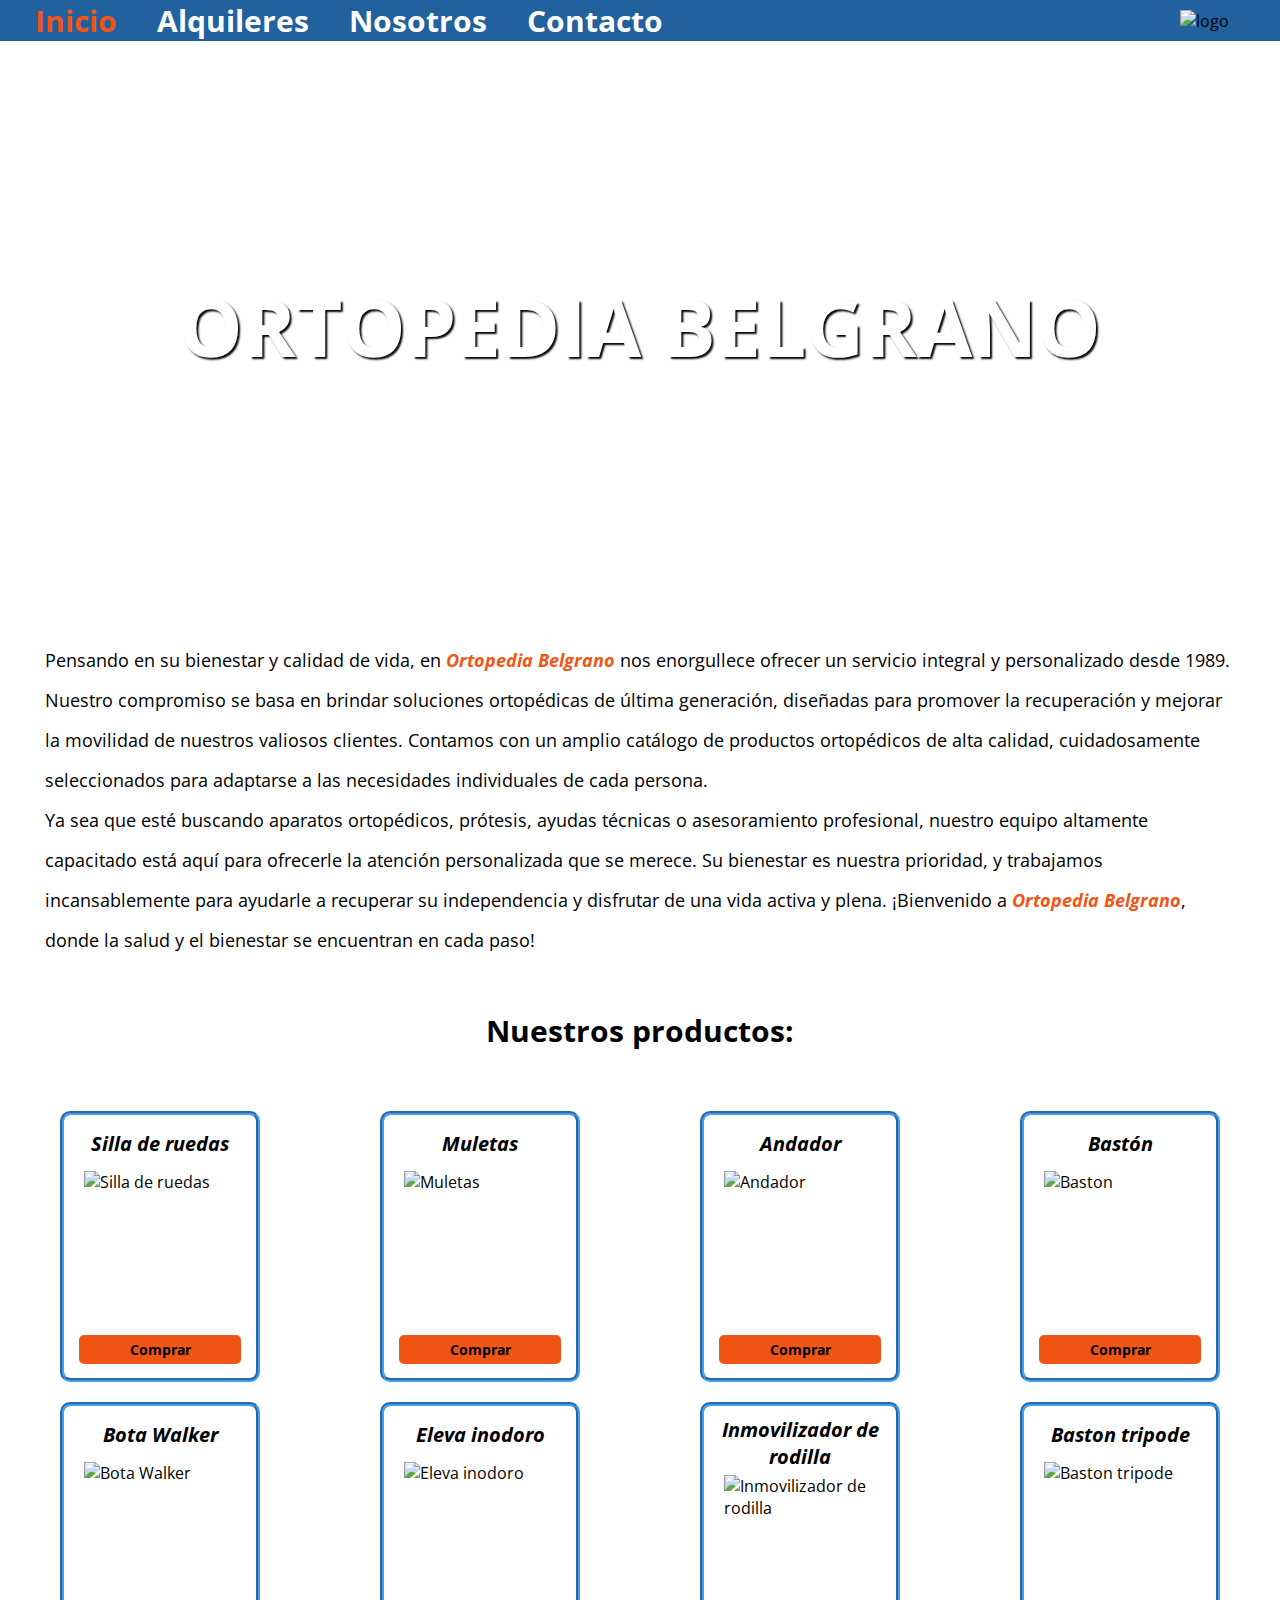
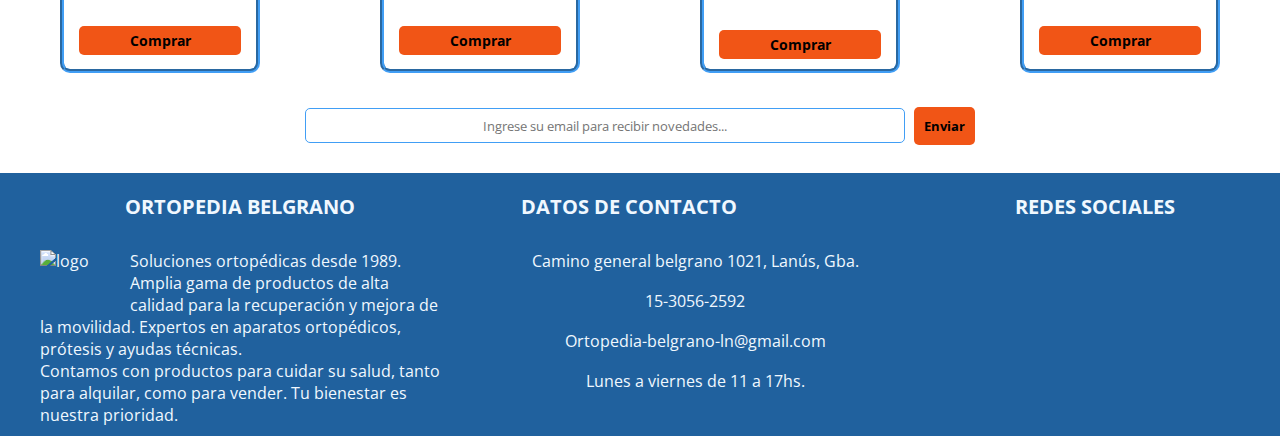
==== index.html @ fe6aadd8 "commit aplicado flex grid media y bootstrap" ====
<!DOCTYPE html>
<html lang="es">
<head>
    <meta charset="UTF-8">
    <meta http-equiv="X-UA-Compatible" content="IE=edge">
    <meta name="viewport" content="width=device-width, initial-scale=1.0">
    <title>Ortopedia Belgrano </title>
    <link rel="shortcut icon" href="./multimedia/img/logo1.png" type="image/x-icon">
    <link rel="stylesheet" href="https://cdnjs.cloudflare.com/ajax/libs/font-awesome/6.4.0/css/all.min.css" integrity="sha512-iecdLmaskl7CVkqkXNQ/ZH/XLlvWZOJyj7Yy7tcenmpD1ypASozpmT/E0iPtmFIB46ZmdtAc9eNBvH0H/ZpiBw==" crossorigin="anonymous" referrerpolicy="no-referrer" />
    <link href="https://cdn.jsdelivr.net/npm/bootstrap@5.3.0/dist/css/bootstrap.min.css" rel="stylesheet" integrity="sha384-9ndCyUaIbzAi2FUVXJi0CjmCapSmO7SnpJef0486qhLnuZ2cdeRhO02iuK6FUUVM" crossorigin="anonymous">
    <link rel="stylesheet" href="./css/styles.css">
</head>   
<body>
    <header>
        <nav class="barraNav">
        <i class="barraNav__menu fa-solid fa-bars"></i>
            <ul >
                <li> <a class= "barraNav__inicio" href="./index.html">Inicio</a></li>
                <li> <a href="./pages/alquileres.html">Alquileres</a></li>
                <li> <a href="./pages/nosotros.html">Nosotros</a></li>
                <li> <a href="./pages/contacto.html">Contacto</a></li>
            </ul> 
            <img class="imagenNav"src="./multimedia/img/logo.png" alt="logo"> 
        </nav>
        <div class="portadaInicio">
            <h1>ORTOPEDIA BELGRANO</h1>
        </div>
    </header>
    <main class="container mainPrincipal">
        <div class="inicioParrafo">
            <p>Pensando en su bienestar y calidad de vida, en <em class="parrafoPalabraPrincipal">Ortopedia Belgrano</em> nos enorgullece ofrecer un servicio integral y personalizado desde 1989. Nuestro compromiso se basa en brindar soluciones ortopédicas de última generación, diseñadas para promover la recuperación y mejorar la movilidad de nuestros valiosos clientes. Contamos con un amplio catálogo de productos ortopédicos de alta calidad, cuidadosamente seleccionados para adaptarse a las necesidades individuales de cada persona. </p>
            <p>Ya sea que esté buscando aparatos ortopédicos, prótesis, ayudas técnicas o asesoramiento profesional, nuestro equipo altamente capacitado está aquí para ofrecerle la atención personalizada que se merece. Su bienestar es nuestra prioridad, y trabajamos incansablemente para ayudarle a recuperar su independencia y disfrutar de una vida activa y plena. ¡Bienvenido a <em class="parrafoPalabraPrincipal">Ortopedia Belgrano</em>, donde la salud y el bienestar se encuentran en cada paso!</p>
        </div>
        <div class="divProductos">
            <h2 class="tituloProductos">Nuestros productos:</h2>
        </div>
        <div class="tarjetas__productos">
            <div class="tarjetaProductos">
                <h3>Silla de ruedas</h3>
                <img src="./multimedia/img/silla-de-ruedas.png" alt="Silla de ruedas">
                <button>Comprar</button>
            </div>
            <div class="tarjetaProductos">
                <h3>Muletas</h3>
                <img src="./multimedia/img/muletas.png" alt="Muletas">
                <button>Comprar</button>
            </div>
            <div class="tarjetaProductos">
                <h3>Andador</h3>
                <img src="./multimedia/img/Andador.png" alt="Andador">
                <button>Comprar</button>
            </div>
            <div class="tarjetaProductos">
                <h3>Bastón</h3>
                <img src="./multimedia/img/Baston.png" alt="Baston">
                <button>Comprar</button>
            </div>
            <div class="tarjetaProductos">
                <h3>Bota Walker</h3>
                <img src="./multimedia/img/Bota-walker.png" alt="Bota Walker">
                <button>Comprar</button>
            </div>
            <div class="tarjetaProductos">
                <h3>Eleva inodoro</h3>
                <img src="./multimedia/img/Eleva-inodoro.png" alt="Eleva inodoro">
                <button>Comprar</button>
            </div>
            <div class="tarjetaProductos">
                <h3>Inmovilizador de rodilla</h3>
                <img src="./multimedia/img/inmovilizador-de-rodilla.png" alt="Inmovilizador de rodilla">
                <button>Comprar</button>
            </div>
            <div class="tarjetaProductos">
                <h3>Baston tripode</h3>
                <img src="./multimedia/img/baston-tripode.png" alt="Baston tripode">
                <button>Comprar</button>
            </div>
        </div>
        <div class="divNovedades">
            <form action="">
                <input class="emailNovedades" type="email" name="email" id="email" placeholder="Ingrese su email para recibir novedades..." required>
                    <button class="botonEmailNovedades" type="submit">Enviar</button>
            </form>
        </div>
    </main>
    <footer class="footer">
        <div class="textoFooter descripcion">
            <h4>ORTOPEDIA BELGRANO</h4>
            <img class="logoFooter"src="./multimedia/img/logo.png" alt="logo"> 
            <p>Soluciones ortopédicas desde 1989. Amplia gama de productos de alta calidad para la recuperación y mejora de la movilidad. Expertos en aparatos ortopédicos, prótesis y ayudas técnicas. </p>
            <p>Contamos con productos para cuidar su salud, tanto para alquilar, como para vender. Tu bienestar es nuestra prioridad.</p>
        </div>
        <div class="textoFooter contactenos">
            <h4>DATOS DE CONTACTO</h4>
                    <span>Camino general belgrano 1021, Lanús, Gba.</span>
                    <span>15-3056-2592</span>
                    <span>Ortopedia-belgrano-ln@gmail.com</span>
                    <span>Lunes a viernes de 11 a 17hs.</span>
        </div>
        <div class="redes textoFooter">
            <h4>REDES SOCIALES</h4>
                <div class="redesLogos">
                <a href="https://www.facebook.com/ortopedia.belgrano/" target="_blank"> <i class="fa-brands fa-facebook"></i></a>
                <a href="https://www.instagram.com/ortopedia.belgrano/" target="_blank"><i class="fa-brands fa-instagram"></i></a>
                <a href="https://www.gmail.com/ortopedia.belgrano/" target="_blank"><i class="fa-regular fa-envelope"></i></a>
                </div>
         </div>
    </footer>
    <script src="https://cdn.jsdelivr.net/npm/bootstrap@5.3.0/dist/js/bootstrap.bundle.min.js" integrity="sha384-geWF76RCwLtnZ8qwWowPQNguL3RmwHVBC9FhGdlKrxdiJJigb/j/68SIy3Te4Bkz" crossorigin="anonymous"></script>
</body>
</html>
---- css/styles.css ----
@import url('https://fonts.googleapis.com/css2?family=Open+Sans&display=swap');
*{
    margin:0;
    padding:0;
    font-family: 'Open Sans', sans-serif;
    box-sizing: border-box;
}
/*inicio navegador*/
.barraNav {
    background-color: #20619e;
    width: 100%;
    position: fixed;
    display: flex;
    flex-wrap: wrap;
    justify-content: space-between;
    align-items: center;
    top:0;
    z-index: 1;
}
.barraNav__menu{
    display: none;
}
.imagenNav {
    width: 100px;
}
.barraNav ul{
    margin: 0px 15px;
    list-style: none;
    display: flex;
    flex-wrap: wrap;
    justify-content: space-around;
}
.barraNav ul li a{
    display: block;
    color: white;
    text-decoration: none;
    font-weight: bold;
    font-size:30px;
    padding: 0px 20px;
    transition: 0.4s;
}
.barraNav ul li a:hover{
    color: #f15416c5;  
    text-shadow: none;

}
.barraNav__inicio, .barraNav__alquileres, .barraNav__nosotros, .barraNav__contacto {
    color: #f15516 !important; 
}
/*fin navegador*/
/*inicio portada index*/
.portadaInicio {
    width: 100%;
    height: 500px;
    background-image: url(../multimedia/img/nadie-sala-silla-ruedas-muletas-ayudar-transporte-espacio-vacio-equipo-apoyo-marcha-dar-ayuda-personas-discapacidad-cronica-movilidad-fisica.jpg);
    background-size: cover;
    margin-top:75px;
    display: flex;
    justify-content: center;
    align-items: center;
}
.portadaInicio h1 {
color: white;
font-size: 80px;
font-weight: bold;
text-align: center;
text-shadow: 2px 2px 2px #000000;
}
/*fin portada index*/

.inicioParrafo{
    margin:30px 20px;
    padding: 35px 25px 20px;
    font-size: 18px;
    line-height: 40px;
}
.parrafoPalabraPrincipal{
    color: #f15516;
    font-weight: bold;
}
/*inicio productos*/
.tituloProductos{
    margin-bottom: 50px;
    font-size: 30px;
    font-weight: bolder;
    text-align: center;
}
.tarjetas__productos {
    /*
    display: flex;
    flex-wrap: wrap;
    justify-content: space-around; */
    display: grid;
    grid-template-columns: repeat(4,1fr);
    grid-template-rows: 1fr 1fr;
    justify-items: center;
}
.tarjetaProductos {
    width:200px;
    border: groove 4px #419ef5;
    border-radius: 10px;
    display:flex;
    flex-direction: column;
    flex-wrap: wrap;
    justify-content: space-around;
    padding: 10px 15px;
    margin: 10px 15px;
    transition: 0.2s;
}
.tarjetaProductos:hover{
    background-color: #413f3f49 ;
}
.tarjetaProductos h3 {
    text-align: center;
    font-weight: bold;
    font-size: 20px;
    font-style: oblique;
}
.tarjetaProductos img{
    width: 100%;
    height: 160px;
    padding: 5px;
}
.tarjetaProductos button{
    background-color: #f15516;
    color: black;
    font-size: 14px;
    font-weight: bolder;
    padding: 5px;
    border: none;
    border-radius: 5px;
    cursor:pointer;
    transition: 0.4s;
}
.tarjetaProductos button:hover{
    color: white;
    background-color: #f13716;
}
/*fin productos*/
.divNovedades {
display: flex;
flex-wrap: wrap;
justify-content: center;
}
.emailNovedades{
    width: 600px;
    text-align: center;
    border: solid 1px #419ef5;
    border-radius: 5px;
    height: 35px;
    margin: 25px 5px 30px 0px;
    padding:5px;
    outline: none;
}
.emailNovedades:hover{
    border: 1px solid #f13716;
}
.botonEmailNovedades{
    background-color: #f15516;
    padding: 10px;
    border: none;
    border-radius: 5px;
    font-weight: bolder;
    color: black;
    transition: 0.4s;
    cursor:pointer
}
.botonEmailNovedades:hover{
    color: white;
    background-color: #f13716;
}
/*inicio footer*/

.footer{
    background-color: #20619e;
    display: grid;
    grid-template-columns: 1.3fr 1fr 1fr;
    gap: 30px;
    align-items: center;
}
.logoFooter {
    width: 100px;
}
.textoFooter {
margin:10px;
color: aliceblue;
}
.descripcion {
    padding: 0px 30px;
}
.descripcion img{ 
    float:left;
    width:90px;
    height:60px;
}
.textoFooter h4{
    font-size: 20px;
    margin-bottom: 30px;
    text-align: center;
    margin-top: 10px;
    font-weight: bold;
}
.contactenos{
    align-self: start;
}
.contactenos span{
    display: grid;
    justify-content: center;
    grid-template-rows: 10px 10px 10px 10px;
}
.contactenos h4{
    justify-self: start;
}
.redes{
    align-self: start;
    display: flex;
    flex-direction: column;
    align-items: center;

}
.redesLogos i{
   
    font-size: 50px;
    color: white;
    padding: 25px;
}
.redesLogos i:hover{
    color: #f15516;
}
/*fin footer*/

.barraNav__alquileres {
    color: #f15516 !important;
}
.portadaAlquileres {
    width: 100%;
    height: 500px;
    background-image: url(../multimedia/img/mujer-tiro-completo-hombre-discapacitado-viajando.jpg);
    background-size: cover;
    margin-top:75px;
    margin-bottom: 50px;
    display: flex;
    justify-content: center;
    align-items: center;
}
.portadaAlquileres h1 {
    font-size: 80px;
    color: white;
    text-align: justify;
    margin-left:15px;
    font-weight: bold;
    text-shadow: 2px 2px 2px #000000;
}
.divAlquileres{
    display: grid;
    grid-template-columns: 1fr;
    justify-items: center;
}
.tarjetaAlquileres{
    width:768px;
    border: 4px groove #419ef5;
    padding:20px;
    margin: 50px 60px;
    border-radius: 10px;
}
.tarjetaAlquileres__titulo{
    text-align: center;
    font-weight: bold;
    font-size: 30px;
}
.tarjetaAlquileres__lista{
    display:flex;
    flex-direction: column;
   text-align: start;
   list-style: inside ;
   padding: 20px;
   font-size: 24px;
}
.divCarrousel{
    justify-self: normal;
    margin-bottom: 40px;
}
.divCarrousel__titulo{
    text-align: center;
    font-size: 30px;
    font-weight: bold;
    margin: 40px 0px;
}
.carrousel img{
    height: 400px;
    width: 100%;
    object-fit: cover;
}
.carrousel h5{
    font-size: 40px;
    text-shadow: 2px 2px 2px #000000;
}
.carrousel p{
    font-size: 25px;
    text-shadow: 2px 2px 2px #000000;
}
.barraNav__nosotros {
    color: #f15516 !important;
}
.portadaNosotros{
    width: 100%;
    height: 500px;
    background-image: url(../multimedia/img/persona-discapacitada-que-viaja-ciudad.jpg);
    background-size: cover;
    margin-top:75px;
    margin-bottom: 50px;
    display: flex;
    justify-content: center;
    align-items: center;

}
.portadaNosotros h1{
    font-size: 80px;
    color: white;
    text-align: justify;
    margin-left:15px;
    font-weight: bold;
    text-shadow: 2px 2px 2px #000000;
}
.tarjetaNosotros {
    width: 800px;
    margin-left: 30px;
    font-size: 20px;
}
.tarjetaNosotrosParrafo {
    padding: 0px 10px;
    margin-bottom: 20px;
    line-height: 35px;
}
.tarjetaNosotrosPunteo {
    padding: 0px 10px;
    list-style: inside;
    line-height: 35px;
    margin-bottom: 30px;
}
.fotoCollage {
    width: 100%;
    margin:20px 0px;
}
.barraNav__contacto {
    color: #f15516 !important;
}
.portadaContacto{
    width: 100%;
    height: 500px;
    background-image: url(../multimedia/img/mujer-joven-practicando-ejercicio-sesion-fisioterapia.jpg);
    background-size: cover;
    margin-top:75px;
    display: flex;
    justify-content: center;
    align-items: center;
}
.portadaContacto h1 {
    font-size: 80px;
    color: white;
    text-align: justify;
    margin-left:15px;
    font-weight: bold;
    text-shadow: 2px 2px 2px #000000;
}
.divTarjetasContacto{
    display: grid;
    grid-template-columns: 1fr 1fr;
    column-gap: 15px;
    margin: 20px 0px;
    justify-content: center;
}
.datosContacto{
    width: 550px;
    margin: 15px;
    background-color: #b7beba3a;
    border: groove 4px #f13716;
    border-radius: 10px;
}
.datosContacto:hover{
    background-color: #413f3f49;
}
.datosContacto__titulo{
    font-weight: bold;
    font-size: 30px;
    padding:10px 0px;
    text-align: center;
}
.datosContacto ul li{
    padding: 20px 15px 20px 0px;
    list-style: inside;
    font-size: 18px;
}
.datosContacto span{
font-weight: bold;
}
.datosContacto iframe {
    margin:20px;
    border-radius: 10px;
    width: 500px;
    height: 300px;

}
/*inicio formulario*/
.tarjetaConsulta {
    display: inline-block;
    background-color: #b7beba3a;
    border: groove 4px #419ef5;
    margin:15px 50px;
    padding: 10px;
    width: 500px;
    border-radius: 10px;
}   
.tarjetaConsulta:hover{
    background-color: #413f3f49 ;
}
.tarjetaConsulta h2 {
    color: black;
    font-weight: bolder;
    font-size: 30px;
    text-align: center;
    margin-bottom: 25px;
}
.formulario{
    display: grid;
    grid-template-columns: 1fr 1fr ;
    grid-template-rows: 1fr 1fr;
    row-gap: 15px;
    font-weight: bold;
    font-size:18px;
    padding: 10px;
}
.inputContacto {
    border: none;
    background:none;
    border-bottom: 1px solid #f15516;
    padding:5px;
    cursor: pointer;
    width:90%;
    padding-top: 15px;
    
}
.inputContacto:focus,.inputContacto:hover{
    outline:none;
    border-bottom:2px solid #fa0909;
}
.solo{
    grid-column: 1/3;
}
.inputMensaje{
    width: 95%;
}
.formulario__boton button{
    background-color: #f15516;
    color: black;
    font-weight: bolder;
    height: 40px;
    padding: 3px 0px;
    margin: 10px 0px;
    border: none;
    border-radius: 5px;
    cursor: pointer;
    width: 97%;
    transition: 0.4s;
}  
.formulario__boton button:focus, .formulario__boton button:hover{
    color: white;
    background-color: #f13716;
}

/*fin formulario*/
@media(max-width:1200px) {
    .barraNav{
        position: static;
    }
    .portadaInicio, .portadaAlquileres, .portadaNosotros, .portadaContacto{
        margin-top:0px;
    }
    .tarjetas__productos{
        grid-template-columns: 1fr 1fr;
    }
    .footer{
        grid-template-columns: 1fr 1fr;
    }
    .redes{
        grid-column: 1/3;
        }
    .datosContacto{
        width:350px;  
    }
    .datosContacto iframe{
        width:90%;
        height: 300px;
    }
    .tarjetaConsulta{
        width: 350px;
    }
}
@media(max-width:992px) {
    .barraNav__menu{
        display: block;
        font-size: 50px;
        color: white;
        margin: 15px 20px;
    }
    .barraNav__menu:hover + ul{
        left:0px;

    }
    .barraNav ul{
        position: fixed;
        background-color: white;
        border-radius: 10px;
        width: 75vw;
        height: 100vh;
        top:0;
        margin: 0px;
        left: -1000px;
        flex-direction: column;
        align-items: center;
        justify-content: space-evenly;
        transition: 0.5s;
    }
    .barraNav ul:hover{
        left:0px;
    }
    .barraNav ul li a{
        color: black;

    }
    .divTarjetasContacto{
        grid-template-columns: 1fr;
    }
    .datosContacto{
        width:80%;
        margin-left: 50px;
    }
    .datosContacto iframe {
        width: 90%;
    }
    .tarjetaConsulta {
        width: 80%;
    }
    .formulario{
        grid-template-columns: 1fr;
        text-align: center;
        row-gap: 20px;

    }
    .solo{
        grid-column: 1/1;
    }
    .inputContacto{
        width:90%;
    }
} 
@media(max-width:768px){
    .emailNovedades{
        width:320px;
    }
    .textoFooter{
        grid-column: 1/3;
    }

    }
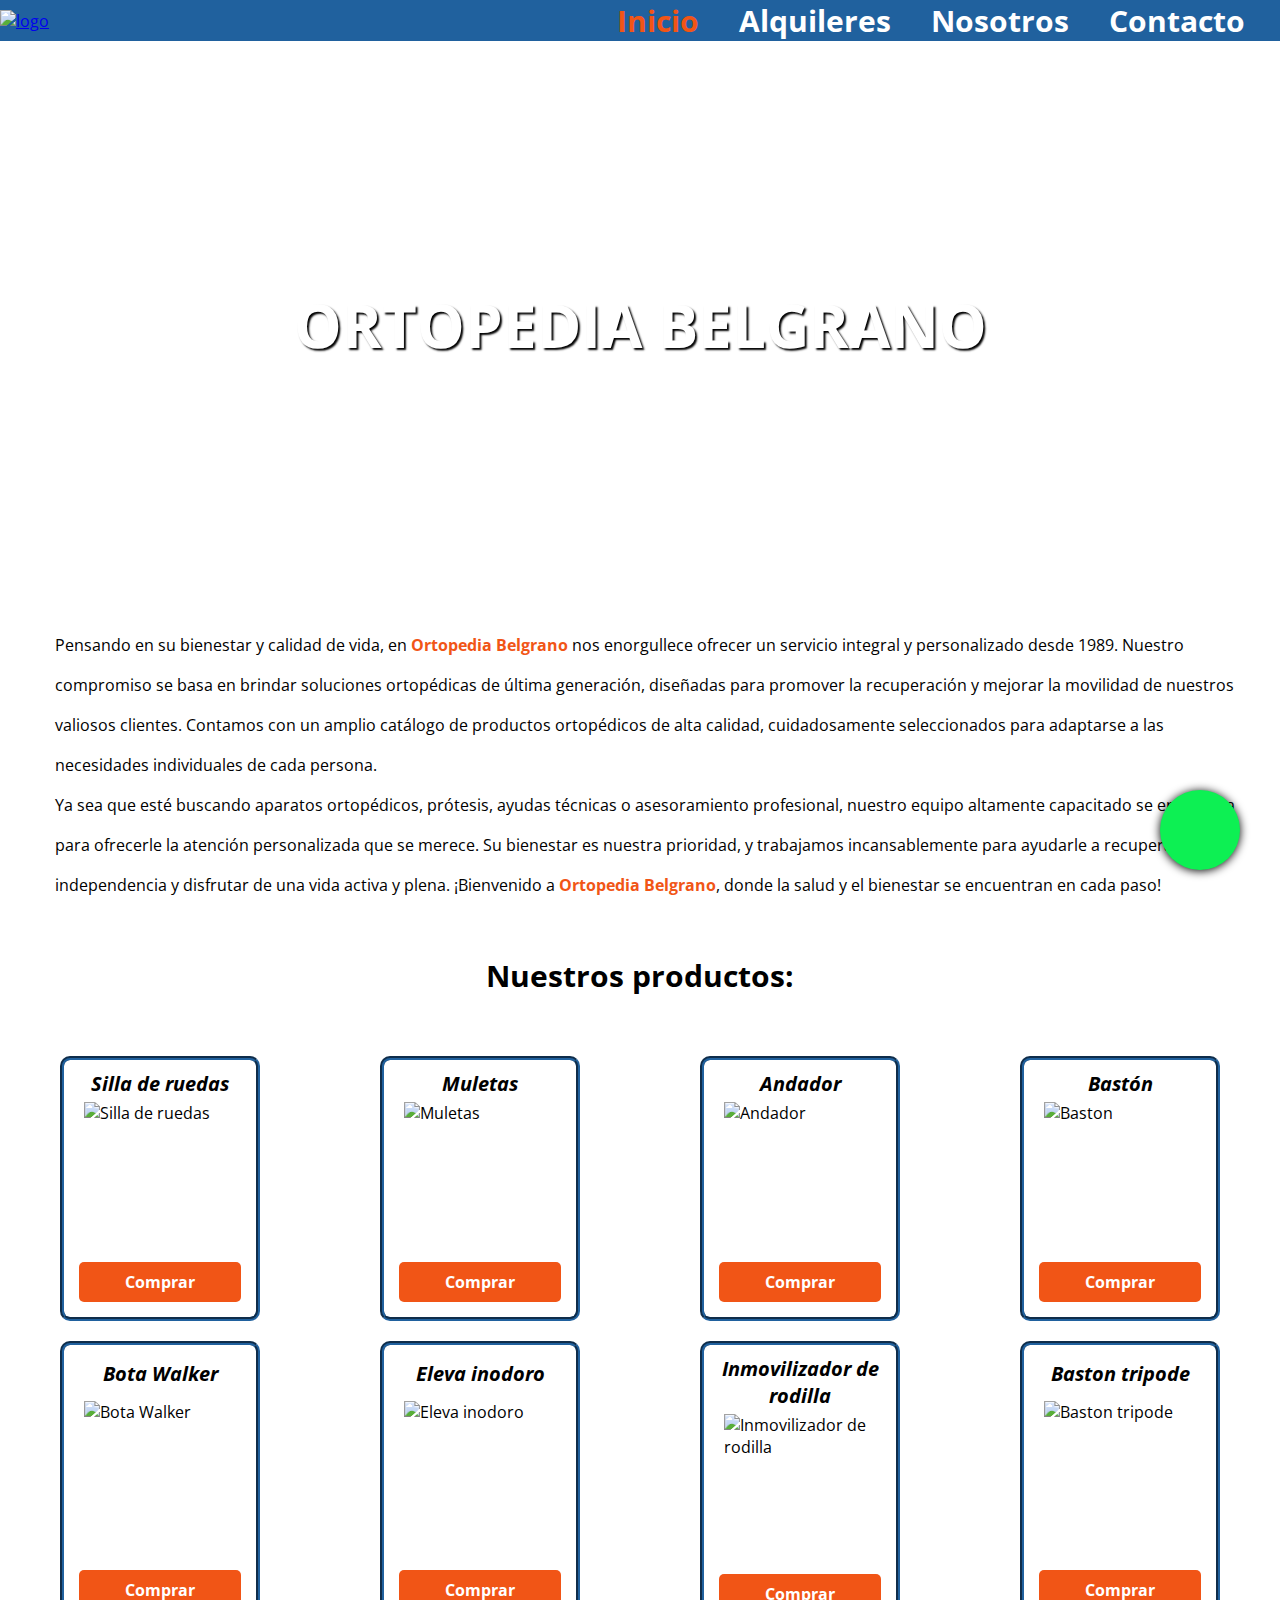
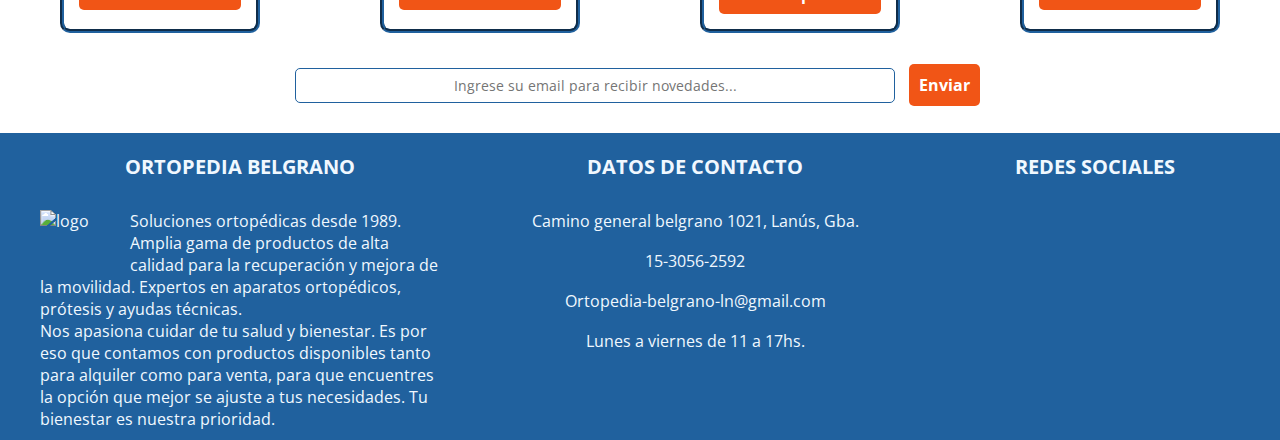
==== commit 77241117: "aplicando sass al proyecto" ====
--- a/index.html
+++ b/index.html
@@ -13,23 +13,24 @@
 <body>
     <header>
         <nav class="barraNav">
-        <i class="barraNav__menu fa-solid fa-bars"></i>
-            <ul >
+            <a href="./index.html"><img class="imagenNav"src="./multimedia/img/logo.png" alt="logo"></a> 
+            <i class="barraNav__menu fa-solid fa-bars"></i>
+            <ul>
                 <li> <a class= "barraNav__inicio" href="./index.html">Inicio</a></li>
                 <li> <a href="./pages/alquileres.html">Alquileres</a></li>
                 <li> <a href="./pages/nosotros.html">Nosotros</a></li>
                 <li> <a href="./pages/contacto.html">Contacto</a></li>
-            </ul> 
-            <img class="imagenNav"src="./multimedia/img/logo.png" alt="logo"> 
+            </ul>    
         </nav>
+        <a href="https://wa.me/+5491130562592" target="black" class="botonFlotante"><i class="fa-brands fa-whatsapp"></i></a>
         <div class="portadaInicio">
             <h1>ORTOPEDIA BELGRANO</h1>
         </div>
     </header>
     <main class="container mainPrincipal">
         <div class="inicioParrafo">
-            <p>Pensando en su bienestar y calidad de vida, en <em class="parrafoPalabraPrincipal">Ortopedia Belgrano</em> nos enorgullece ofrecer un servicio integral y personalizado desde 1989. Nuestro compromiso se basa en brindar soluciones ortopédicas de última generación, diseñadas para promover la recuperación y mejorar la movilidad de nuestros valiosos clientes. Contamos con un amplio catálogo de productos ortopédicos de alta calidad, cuidadosamente seleccionados para adaptarse a las necesidades individuales de cada persona. </p>
-            <p>Ya sea que esté buscando aparatos ortopédicos, prótesis, ayudas técnicas o asesoramiento profesional, nuestro equipo altamente capacitado está aquí para ofrecerle la atención personalizada que se merece. Su bienestar es nuestra prioridad, y trabajamos incansablemente para ayudarle a recuperar su independencia y disfrutar de una vida activa y plena. ¡Bienvenido a <em class="parrafoPalabraPrincipal">Ortopedia Belgrano</em>, donde la salud y el bienestar se encuentran en cada paso!</p>
+            <p>Pensando en su bienestar y calidad de vida, en <span class="parrafoPalabraPrincipal">Ortopedia Belgrano</span> nos enorgullece ofrecer un servicio integral y personalizado desde 1989. Nuestro compromiso se basa en brindar soluciones ortopédicas de última generación, diseñadas para promover la recuperación y mejorar la movilidad de nuestros valiosos clientes. Contamos con un amplio catálogo de productos ortopédicos de alta calidad, cuidadosamente seleccionados para adaptarse a las necesidades individuales de cada persona. </p>
+            <p>Ya sea que esté buscando aparatos ortopédicos, prótesis, ayudas técnicas o asesoramiento profesional, nuestro equipo altamente capacitado se encuentra para ofrecerle la atención personalizada que se merece. Su bienestar es nuestra prioridad, y trabajamos incansablemente para ayudarle a recuperar su independencia y disfrutar de una vida activa y plena. ¡Bienvenido a <span class="parrafoPalabraPrincipal">Ortopedia Belgrano</span>, donde la salud y el bienestar se encuentran en cada paso!</p>
         </div>
         <div class="divProductos">
             <h2 class="tituloProductos">Nuestros productos:</h2>
@@ -88,7 +89,7 @@
             <h4>ORTOPEDIA BELGRANO</h4>
             <img class="logoFooter"src="./multimedia/img/logo.png" alt="logo"> 
             <p>Soluciones ortopédicas desde 1989. Amplia gama de productos de alta calidad para la recuperación y mejora de la movilidad. Expertos en aparatos ortopédicos, prótesis y ayudas técnicas. </p>
-            <p>Contamos con productos para cuidar su salud, tanto para alquilar, como para vender. Tu bienestar es nuestra prioridad.</p>
+            <p>Nos apasiona cuidar de tu salud y bienestar. Es por eso que contamos con productos disponibles tanto para alquiler como para venta, para que encuentres la opción que mejor se ajuste a tus necesidades. Tu bienestar es nuestra prioridad.</p>
         </div>
         <div class="textoFooter contactenos">
             <h4>DATOS DE CONTACTO</h4>
@@ -100,9 +101,9 @@
         <div class="redes textoFooter">
             <h4>REDES SOCIALES</h4>
                 <div class="redesLogos">
-                <a href="https://www.facebook.com/ortopedia.belgrano/" target="_blank"> <i class="fa-brands fa-facebook"></i></a>
-                <a href="https://www.instagram.com/ortopedia.belgrano/" target="_blank"><i class="fa-brands fa-instagram"></i></a>
-                <a href="https://www.gmail.com/ortopedia.belgrano/" target="_blank"><i class="fa-regular fa-envelope"></i></a>
+                <a href="https://www.facebook.com/ortopedia.belgrano/" target="_blank"> <i class="facebook fa-brands fa-facebook"></i></a>
+                <a href="https://www.instagram.com/ortopedia.belgrano/" target="_blank"><i class="instagram fa-brands fa-instagram"></i></a>
+                <a href="https://www.gmail.com/ortopedia.belgrano/" target="_blank"><i class="gmail fa-regular fa-envelope"></i></a>
                 </div>
          </div>
     </footer>
--- a/css/styles.css
+++ b/css/styles.css
@@ -1,566 +1,742 @@
-@import url('https://fonts.googleapis.com/css2?family=Open+Sans&display=swap');
-*{
-    margin:0;
-    padding:0;
-    font-family: 'Open Sans', sans-serif;
-    box-sizing: border-box;
-}
-/*inicio navegador*/
+@import url("https://fonts.googleapis.com/css2?family=Open+Sans&display=swap");
+* {
+  margin: 0;
+  padding: 0;
+  font-family: "Open Sans", sans-serif;
+  box-sizing: border-box;
+}
+
+.portadaContacto, .portadaNosotros, .portadaAlquileres, .portadaInicio {
+  width: 100%;
+  height: 500px;
+  background-size: cover;
+  margin-top: 75px;
+  display: flex;
+  justify-content: center;
+  align-items: center;
+}
+
 .barraNav {
-    background-color: #20619e;
-    width: 100%;
+  background-color: #20619e;
+  width: 100%;
+  position: fixed;
+  display: flex;
+  flex-wrap: wrap;
+  justify-content: space-between;
+  align-items: center;
+  top: 0;
+  z-index: 100;
+}
+@media (max-width: 1200px) {
+  .barraNav {
+    position: static;
+  }
+}
+.barraNav .imagenNav {
+  width: 100px;
+}
+.barraNav .barraNav__menu {
+  display: none;
+}
+@media (max-width: 992px) {
+  .barraNav .barraNav__menu {
+    display: block;
+    font-size: 50px;
+    color: white;
+    order: -1;
+    margin: 15px 20px;
+  }
+  .barraNav .barraNav__menu:hover + ul {
+    left: 0px;
+  }
+}
+.barraNav ul {
+  margin: 0px 15px;
+  list-style: none;
+  display: flex;
+  flex-wrap: wrap;
+  justify-content: space-around;
+}
+@media (max-width: 992px) {
+  .barraNav ul {
     position: fixed;
-    display: flex;
-    flex-wrap: wrap;
-    justify-content: space-between;
-    align-items: center;
-    top:0;
-    z-index: 1;
-}
-.barraNav__menu{
-    display: none;
-}
-.imagenNav {
-    width: 100px;
-}
-.barraNav ul{
-    margin: 0px 15px;
-    list-style: none;
-    display: flex;
-    flex-wrap: wrap;
-    justify-content: space-around;
-}
-.barraNav ul li a{
-    display: block;
-    color: white;
-    text-decoration: none;
-    font-weight: bold;
-    font-size:30px;
-    padding: 0px 20px;
-    transition: 0.4s;
-}
-.barraNav ul li a:hover{
-    color: #f15416c5;  
-    text-shadow: none;
-
-}
-.barraNav__inicio, .barraNav__alquileres, .barraNav__nosotros, .barraNav__contacto {
-    color: #f15516 !important; 
-}
-/*fin navegador*/
-/*inicio portada index*/
-.portadaInicio {
-    width: 100%;
-    height: 500px;
-    background-image: url(../multimedia/img/nadie-sala-silla-ruedas-muletas-ayudar-transporte-espacio-vacio-equipo-apoyo-marcha-dar-ayuda-personas-discapacidad-cronica-movilidad-fisica.jpg);
-    background-size: cover;
-    margin-top:75px;
-    display: flex;
-    justify-content: center;
-    align-items: center;
-}
-.portadaInicio h1 {
-color: white;
-font-size: 80px;
-font-weight: bold;
-text-align: center;
-text-shadow: 2px 2px 2px #000000;
-}
-/*fin portada index*/
-
-.inicioParrafo{
-    margin:30px 20px;
-    padding: 35px 25px 20px;
-    font-size: 18px;
-    line-height: 40px;
-}
-.parrafoPalabraPrincipal{
-    color: #f15516;
-    font-weight: bold;
-}
-/*inicio productos*/
-.tituloProductos{
-    margin-bottom: 50px;
-    font-size: 30px;
-    font-weight: bolder;
-    text-align: center;
-}
-.tarjetas__productos {
-    /*
-    display: flex;
-    flex-wrap: wrap;
-    justify-content: space-around; */
-    display: grid;
-    grid-template-columns: repeat(4,1fr);
-    grid-template-rows: 1fr 1fr;
-    justify-items: center;
-}
-.tarjetaProductos {
-    width:200px;
-    border: groove 4px #419ef5;
+    background-color: black;
     border-radius: 10px;
-    display:flex;
-    flex-direction: column;
-    flex-wrap: wrap;
-    justify-content: space-around;
-    padding: 10px 15px;
-    margin: 10px 15px;
-    transition: 0.2s;
-}
-.tarjetaProductos:hover{
-    background-color: #413f3f49 ;
-}
-.tarjetaProductos h3 {
-    text-align: center;
-    font-weight: bold;
-    font-size: 20px;
-    font-style: oblique;
-}
-.tarjetaProductos img{
-    width: 100%;
-    height: 160px;
-    padding: 5px;
-}
-.tarjetaProductos button{
-    background-color: #f15516;
-    color: black;
-    font-size: 14px;
-    font-weight: bolder;
-    padding: 5px;
-    border: none;
-    border-radius: 5px;
-    cursor:pointer;
-    transition: 0.4s;
-}
-.tarjetaProductos button:hover{
-    color: white;
-    background-color: #f13716;
-}
-/*fin productos*/
-.divNovedades {
-display: flex;
-flex-wrap: wrap;
-justify-content: center;
-}
-.emailNovedades{
-    width: 600px;
-    text-align: center;
-    border: solid 1px #419ef5;
-    border-radius: 5px;
-    height: 35px;
-    margin: 25px 5px 30px 0px;
-    padding:5px;
-    outline: none;
-}
-.emailNovedades:hover{
-    border: 1px solid #f13716;
-}
-.botonEmailNovedades{
-    background-color: #f15516;
-    padding: 10px;
-    border: none;
-    border-radius: 5px;
-    font-weight: bolder;
-    color: black;
-    transition: 0.4s;
-    cursor:pointer
-}
-.botonEmailNovedades:hover{
-    color: white;
-    background-color: #f13716;
-}
-/*inicio footer*/
-
-.footer{
-    background-color: #20619e;
-    display: grid;
-    grid-template-columns: 1.3fr 1fr 1fr;
-    gap: 30px;
-    align-items: center;
-}
-.logoFooter {
-    width: 100px;
-}
-.textoFooter {
-margin:10px;
-color: aliceblue;
-}
-.descripcion {
-    padding: 0px 30px;
-}
-.descripcion img{ 
-    float:left;
-    width:90px;
-    height:60px;
-}
-.textoFooter h4{
-    font-size: 20px;
-    margin-bottom: 30px;
-    text-align: center;
-    margin-top: 10px;
-    font-weight: bold;
-}
-.contactenos{
-    align-self: start;
-}
-.contactenos span{
-    display: grid;
-    justify-content: center;
-    grid-template-rows: 10px 10px 10px 10px;
-}
-.contactenos h4{
-    justify-self: start;
-}
-.redes{
-    align-self: start;
-    display: flex;
+    width: 75vw;
+    height: 100vh;
+    top: 0;
+    margin: 0px;
+    left: -1000px;
     flex-direction: column;
     align-items: center;
-
-}
-.redesLogos i{
-   
-    font-size: 50px;
+    justify-content: space-evenly;
+    transition: 0.5s;
+  }
+  .barraNav ul:hover {
+    left: 0px;
+  }
+}
+.barraNav ul li a {
+  display: block;
+  color: white;
+  text-decoration: none;
+  font-weight: bold;
+  font-size: 30px;
+  padding: 0px 20px;
+  transition: 0.4s;
+}
+.barraNav ul li a:hover {
+  color: #f15516;
+  text-shadow: none;
+}
+@media (max-width: 992px) {
+  .barraNav ul li a {
     color: white;
-    padding: 25px;
-}
-.redesLogos i:hover{
-    color: #f15516;
-}
-/*fin footer*/
-
-.barraNav__alquileres {
-    color: #f15516 !important;
-}
+  }
+}
+.barraNav ul .barraNav__inicio, .barraNav ul .barraNav__alquileres, .barraNav ul .barraNav__nosotros, .barraNav ul .barraNav__contacto {
+  color: #f15516;
+}
+
+.botonFlotante {
+  position: fixed;
+  width: 80px;
+  height: 80px;
+  line-height: 80px;
+  background-color: #0df053;
+  color: white;
+  bottom: 30px;
+  right: 40px;
+  border-radius: 50px;
+  text-align: center;
+  font-size: 50px;
+  box-shadow: 0px 1px 10px black;
+  z-index: 100;
+}
+.botonFlotante:hover {
+  background-color: white;
+  color: #0df053;
+}
+@media (max-width: 768px) {
+  .botonFlotante {
+    width: 50px;
+    height: 50px;
+    line-height: 50px;
+    font-size: 35px;
+  }
+}
+
+.portadaInicio {
+  background-image: url(../multimedia/img/nadie-sala-silla-ruedas-muletas-ayudar-transporte-espacio-vacio-equipo-apoyo-marcha-dar-ayuda-personas-discapacidad-cronica-movilidad-fisica.jpg);
+}
+@media (max-width: 1200px) {
+  .portadaInicio {
+    margin-top: 0px;
+  }
+}
+@media (max-width: 992px) {
+  .portadaInicio {
+    height: 350px;
+  }
+}
+@media (max-width: 576px) {
+  .portadaInicio {
+    height: 250px;
+  }
+}
+.portadaInicio h1 {
+  color: white;
+  font-size: 60px;
+  font-weight: bold;
+  text-align: center;
+  text-shadow: 2px 2px 2px #000000;
+}
+
 .portadaAlquileres {
-    width: 100%;
-    height: 500px;
-    background-image: url(../multimedia/img/mujer-tiro-completo-hombre-discapacitado-viajando.jpg);
-    background-size: cover;
-    margin-top:75px;
-    margin-bottom: 50px;
-    display: flex;
-    justify-content: center;
-    align-items: center;
+  background-image: url(../multimedia/img/mujer-tiro-completo-hombre-discapacitado-viajando.jpg);
+}
+@media (max-width: 1200px) {
+  .portadaAlquileres {
+    margin-top: 0px;
+  }
+}
+@media (max-width: 992px) {
+  .portadaAlquileres {
+    height: 350px;
+  }
+}
+@media (max-width: 576px) {
+  .portadaAlquileres {
+    height: 250px;
+  }
 }
 .portadaAlquileres h1 {
-    font-size: 80px;
-    color: white;
-    text-align: justify;
-    margin-left:15px;
-    font-weight: bold;
-    text-shadow: 2px 2px 2px #000000;
-}
-.divAlquileres{
-    display: grid;
+  font-size: 60px;
+  color: white;
+  text-align: justify;
+  font-weight: bold;
+  text-shadow: 2px 2px 2px #000000;
+}
+
+.portadaNosotros {
+  background-image: url(../multimedia/img/persona-discapacitada-que-viaja-ciudad.jpg);
+}
+@media (max-width: 1200px) {
+  .portadaNosotros {
+    margin-top: 0px;
+  }
+}
+@media (max-width: 992px) {
+  .portadaNosotros {
+    height: 350px;
+  }
+}
+@media (max-width: 576px) {
+  .portadaNosotros {
+    height: 250px;
+  }
+}
+.portadaNosotros h1 {
+  font-size: 60px;
+  color: white;
+  text-align: justify;
+  font-weight: bold;
+  text-shadow: 2px 2px 2px #000000;
+}
+
+.portadaContacto {
+  background-image: url(../multimedia/img/mujer-joven-practicando-ejercicio-sesion-fisioterapia.jpg);
+}
+@media (max-width: 1200px) {
+  .portadaContacto {
+    margin-top: 0px;
+  }
+}
+@media (max-width: 992px) {
+  .portadaContacto {
+    height: 350px;
+  }
+}
+@media (max-width: 576px) {
+  .portadaContacto {
+    height: 250px;
+  }
+}
+.portadaContacto h1 {
+  font-size: 60px;
+  color: white;
+  text-align: justify;
+  font-weight: bold;
+  text-shadow: 2px 2px 2px #000000;
+}
+
+.inicioParrafo {
+  margin: 30px;
+  padding: 20px 0px 20px 25px;
+  font-size: 16px;
+  line-height: 40px;
+}
+@media (max-width: 768px) {
+  .inicioParrafo {
+    line-height: 35px;
+  }
+}
+.inicioParrafo .parrafoPalabraPrincipal {
+  color: #f15516;
+  font-weight: bold;
+}
+
+.tituloProductos {
+  margin-bottom: 50px;
+  font-size: 30px;
+  font-weight: bolder;
+  text-align: center;
+}
+@media (max-width: 576px) {
+  .tituloProductos {
+    font-size: 20px;
+  }
+}
+
+.tarjetas__productos {
+  display: grid;
+  grid-template-columns: repeat(4, 1fr);
+  justify-items: center;
+}
+@media (max-width: 1200px) {
+  .tarjetas__productos {
+    grid-template-columns: 1fr 1fr;
+  }
+}
+@media (max-width: 576px) {
+  .tarjetas__productos {
+    grid-template-columns: 1fr;
+  }
+}
+
+.tarjetaProductos {
+  width: 200px;
+  border: groove 4px #20619e;
+  border-radius: 10px;
+  display: flex;
+  flex-direction: column;
+  flex-wrap: wrap;
+  justify-content: space-around;
+  padding: 10px 15px;
+  margin: 10px 15px;
+  transition: 0.2s;
+}
+.tarjetaProductos:hover {
+  background-color: rgba(65, 63, 63, 0.1568627451);
+}
+.tarjetaProductos h3 {
+  text-align: center;
+  font-weight: bold;
+  font-size: 20px;
+  font-style: oblique;
+}
+.tarjetaProductos img {
+  width: 100%;
+  height: 160px;
+  padding: 5px;
+}
+.tarjetaProductos button {
+  background-color: #f15516;
+  color: white;
+  font-size: 16px;
+  height: 40px;
+  width: 100%;
+  font-weight: bolder;
+  border: none;
+  border-radius: 5px;
+  cursor: pointer;
+  transition: 0.4s;
+  margin: 5px 0px;
+  padding: none;
+}
+.tarjetaProductos button:hover, .tarjetaProductos button:focus {
+  color: black;
+}
+
+.divNovedades {
+  display: flex;
+  flex-wrap: wrap;
+  justify-content: center;
+}
+
+.emailNovedades {
+  width: 600px;
+  text-align: center;
+  font-size: 14px;
+  border: solid 1px #20619e;
+  border-radius: 5px;
+  height: 35px;
+  margin: 25px 5px 30px 0px;
+  padding: 5px;
+  outline: none;
+}
+.emailNovedades:hover {
+  border: 1px solid #f15516;
+}
+@media (max-width: 768px) {
+  .emailNovedades {
+    width: 300px;
+  }
+}
+@media (max-width: 576px) {
+  .emailNovedades {
+    width: 270px;
+  }
+}
+
+.botonEmailNovedades {
+  background-color: #f15516;
+  color: white;
+  font-size: 16px;
+  height: none;
+  width: none;
+  font-weight: bolder;
+  border: none;
+  border-radius: 5px;
+  cursor: pointer;
+  transition: 0.4s;
+  margin: 0px 5px;
+  padding: 10px;
+}
+.botonEmailNovedades:hover, .botonEmailNovedades:focus {
+  color: black;
+}
+@media (max-width: 768px) {
+  .botonEmailNovedades {
+    height: 38px;
+  }
+}
+@media (max-width: 576px) {
+  .botonEmailNovedades {
+    height: 36px;
+  }
+}
+
+.footer {
+  background-color: #20619e;
+  display: grid;
+  grid-template-columns: 1.3fr 1fr 1fr;
+  gap: 30px;
+  align-items: center;
+}
+@media (max-width: 1200px) {
+  .footer {
+    grid-template-columns: 1fr 1fr;
+  }
+}
+.footer .textoFooter {
+  margin: 10px;
+  color: aliceblue;
+}
+@media (max-width: 768px) {
+  .footer .textoFooter {
+    grid-column: 1/3;
+  }
+}
+.footer .textoFooter h4 {
+  font-size: 20px;
+  margin-bottom: 30px;
+  text-align: center;
+  margin-top: 10px;
+  font-weight: bold;
+}
+.footer .descripcion {
+  padding: 0px 30px;
+}
+.footer .descripcion .logoFooter {
+  float: left;
+  width: 90px;
+  height: 60px;
+}
+.footer .contactenos {
+  align-self: start;
+}
+.footer .contactenos span {
+  display: grid;
+  justify-content: center;
+  grid-template-rows: 10px 10px 10px 10px;
+}
+.footer .redes {
+  align-self: start;
+  display: flex;
+  flex-direction: column;
+  align-items: center;
+}
+.footer .redes .facebook {
+  color: #1877f2;
+}
+.footer .redes .instagram {
+  color: #d6249f;
+}
+.footer .redes .gmail {
+  color: #f54236;
+}
+@media (max-width: 1200px) {
+  .footer .redes {
+    grid-column: 1/3;
+  }
+}
+.footer .redes i {
+  font-size: 50px;
+  color: white;
+  padding: 25px;
+}
+.footer .redes i:hover {
+  color: white;
+}
+
+.tarjetaAlquileres {
+  width: 768px;
+  border: outline;
+  padding: 20px;
+  background: rgb(65, 158, 245);
+  background: radial-gradient(circle, rgba(65, 158, 245, 0.521) 0%, rgba(241, 84, 22, 0.623) 100%);
+  margin: 50px 60px;
+  border-radius: 10px;
+}
+.tarjetaAlquileres:hover {
+  background-color: rgba(65, 63, 63, 0.1568627451);
+}
+@media (max-width: 992px) {
+  .tarjetaAlquileres {
+    width: 80%;
+  }
+}
+.tarjetaAlquileres .tarjetaAlquileres__titulo {
+  text-align: center;
+  font-weight: bold;
+  font-size: 30px;
+  margin-bottom: 30px;
+}
+.tarjetaAlquileres .tarjetaAlquileres__lista {
+  font-size: 16px;
+  color: black;
+  line-height: 40px;
+}
+
+.Carrousel__titulo {
+  text-align: center;
+  font-size: 30px;
+  font-weight: bold;
+  margin: 40px 0px;
+}
+
+.divCarrousel {
+  margin-bottom: 40px;
+}
+
+.carrousel img {
+  height: 600px;
+  width: 100%;
+  object-fit: cover;
+}
+@media (max-width: 992px) {
+  .carrousel img {
+    height: 350px;
+  }
+}
+@media (max-width: 576px) {
+  .carrousel img {
+    height: 250px;
+  }
+}
+.carrousel h5 {
+  font-size: 40px;
+  text-shadow: 2px 2px 2px #000000;
+}
+.carrousel p {
+  font-size: 25px;
+  text-shadow: 2px 2px 2px #000000;
+}
+
+.tarjetaNosotros {
+  width: 800px;
+  border: outline;
+  background: rgb(241, 85, 22);
+  background: radial-gradient(circle, rgba(241, 84, 22, 0.623) 0%, rgba(65, 158, 245, 0.521) 100%);
+  border-radius: 10px;
+  font-size: 18px;
+  padding: 30px;
+  margin: 50px;
+}
+.tarjetaNosotros:hover {
+  background-color: rgba(65, 63, 63, 0.1568627451);
+}
+@media (max-width: 992px) {
+  .tarjetaNosotros {
+    width: 80%;
+  }
+}
+@media (max-width: 576px) {
+  .tarjetaNosotros {
+    padding: 20px;
+  }
+}
+.tarjetaNosotros .tarjetaNosotros__titulo {
+  font-size: 30px;
+  font-weight: bold;
+  margin-bottom: 30px;
+  text-align: center;
+}
+@media (max-width: 768px) {
+  .tarjetaNosotros .tarjetaNosotros__titulo {
+    font-size: 20px;
+  }
+}
+.tarjetaNosotros .tarjetaNosotros__Parrafo {
+  line-height: 40px;
+}
+@media (max-width: 576px) {
+  .tarjetaNosotros .tarjetaNosotros__Parrafo {
+    line-height: 30px;
+  }
+}
+.tarjetaNosotros .tarjetaNosotros__Punteo {
+  list-style: inside;
+  line-height: 40px;
+}
+@media (max-width: 768px) {
+  .tarjetaNosotros .tarjetaNosotros__Punteo {
+    list-style: disc;
+  }
+}
+
+.fotoCollage {
+  width: 100%;
+  margin: 20px 0px 40px;
+}
+
+.divTarjetasContacto {
+  display: grid;
+  grid-template-columns: 1fr 1fr;
+  column-gap: 15px;
+  margin: 20px 0px;
+  justify-content: center;
+}
+@media (max-width: 992px) {
+  .divTarjetasContacto {
     grid-template-columns: 1fr;
     justify-items: center;
-}
-.tarjetaAlquileres{
-    width:768px;
-    border: 4px groove #419ef5;
-    padding:20px;
-    margin: 50px 60px;
-    border-radius: 10px;
-}
-.tarjetaAlquileres__titulo{
+  }
+}
+
+.datosContacto {
+  width: 500px;
+  margin: 15px 0px;
+  border: outline;
+  background: rgb(65, 158, 245);
+  background: radial-gradient(circle, rgba(65, 158, 245, 0.521) 0%, rgba(241, 84, 22, 0.623) 100%);
+  border-radius: 10px;
+}
+.datosContacto:hover {
+  background-color: rgba(65, 63, 63, 0.1568627451);
+}
+@media (max-width: 1200px) {
+  .datosContacto {
+    width: 400px;
+  }
+}
+@media (max-width: 992px) {
+  .datosContacto {
+    width: 80%;
+  }
+}
+.datosContacto .datosContacto__titulo {
+  font-weight: bold;
+  font-size: 30px;
+  padding: 10px 0px;
+  text-align: center;
+}
+@media (max-width: 576px) {
+  .datosContacto .datosContacto__titulo {
+    font-size: 20px;
+  }
+}
+.datosContacto ul li {
+  padding: 20px 15px 20px 0px;
+  list-style: inside;
+  font-size: 16px;
+}
+.datosContacto ul li span {
+  font-weight: bold;
+}
+.datosContacto iframe {
+  margin: 20px;
+  border-radius: 10px;
+  width: 450px;
+  height: 300px;
+}
+@media (max-width: 1200px) {
+  .datosContacto iframe {
+    width: 90%;
+    height: 300px;
+  }
+}
+@media (max-width: 992px) {
+  .datosContacto iframe {
+    width: 90%;
+  }
+}
+
+.tarjetaConsulta {
+  display: inline-block;
+  border: outline;
+  background: rgb(241, 85, 22);
+  background: radial-gradient(circle, rgba(241, 84, 22, 0.623) 0%, rgba(65, 158, 245, 0.521) 100%);
+  margin: 15px 50px;
+  padding: 10px;
+  width: 500px;
+  border-radius: 10px;
+}
+.tarjetaConsulta:hover {
+  background-color: rgba(65, 63, 63, 0.1568627451);
+}
+@media (max-width: 1200px) {
+  .tarjetaConsulta {
+    width: 400px;
+  }
+}
+@media (max-width: 992px) {
+  .tarjetaConsulta {
+    width: 80%;
+  }
+}
+.tarjetaConsulta h2 {
+  color: black;
+  font-weight: bolder;
+  font-size: 30px;
+  text-align: center;
+  margin-bottom: 25px;
+}
+.tarjetaConsulta .formulario {
+  display: grid;
+  grid-template-columns: 1fr 1fr;
+  grid-template-rows: 1fr 1fr;
+  row-gap: 25px;
+  font-weight: bold;
+  font-size: 18px;
+  padding: 10px;
+}
+@media (max-width: 992px) {
+  .tarjetaConsulta .formulario {
+    grid-template-columns: 1fr;
     text-align: center;
-    font-weight: bold;
-    font-size: 30px;
-}
-.tarjetaAlquileres__lista{
-    display:flex;
-    flex-direction: column;
-   text-align: start;
-   list-style: inside ;
-   padding: 20px;
-   font-size: 24px;
-}
-.divCarrousel{
-    justify-self: normal;
-    margin-bottom: 40px;
-}
-.divCarrousel__titulo{
+    row-gap: 20px;
+  }
+}
+.tarjetaConsulta .formulario .inputContacto {
+  border: none;
+  background: none;
+  font-size: 14px;
+  text-align: justify;
+  border-bottom: 1px solid #f15516;
+  padding: 5px;
+  cursor: pointer;
+  width: 90%;
+  padding-top: 15px;
+}
+.tarjetaConsulta .formulario .inputContacto:focus, .tarjetaConsulta .formulario .inputContacto:hover {
+  outline: none;
+  border-bottom: 2px solid #fa0909;
+}
+@media (max-width: 992px) {
+  .tarjetaConsulta .formulario .inputContacto {
+    width: 90%;
     text-align: center;
-    font-size: 30px;
-    font-weight: bold;
-    margin: 40px 0px;
-}
-.carrousel img{
-    height: 400px;
-    width: 100%;
-    object-fit: cover;
-}
-.carrousel h5{
-    font-size: 40px;
-    text-shadow: 2px 2px 2px #000000;
-}
-.carrousel p{
-    font-size: 25px;
-    text-shadow: 2px 2px 2px #000000;
-}
-.barraNav__nosotros {
-    color: #f15516 !important;
-}
-.portadaNosotros{
-    width: 100%;
-    height: 500px;
-    background-image: url(../multimedia/img/persona-discapacitada-que-viaja-ciudad.jpg);
-    background-size: cover;
-    margin-top:75px;
-    margin-bottom: 50px;
-    display: flex;
-    justify-content: center;
-    align-items: center;
-
-}
-.portadaNosotros h1{
-    font-size: 80px;
-    color: white;
-    text-align: justify;
-    margin-left:15px;
-    font-weight: bold;
-    text-shadow: 2px 2px 2px #000000;
-}
-.tarjetaNosotros {
-    width: 800px;
-    margin-left: 30px;
-    font-size: 20px;
-}
-.tarjetaNosotrosParrafo {
-    padding: 0px 10px;
-    margin-bottom: 20px;
-    line-height: 35px;
-}
-.tarjetaNosotrosPunteo {
-    padding: 0px 10px;
-    list-style: inside;
-    line-height: 35px;
-    margin-bottom: 30px;
-}
-.fotoCollage {
-    width: 100%;
-    margin:20px 0px;
-}
-.barraNav__contacto {
-    color: #f15516 !important;
-}
-.portadaContacto{
-    width: 100%;
-    height: 500px;
-    background-image: url(../multimedia/img/mujer-joven-practicando-ejercicio-sesion-fisioterapia.jpg);
-    background-size: cover;
-    margin-top:75px;
-    display: flex;
-    justify-content: center;
-    align-items: center;
-}
-.portadaContacto h1 {
-    font-size: 80px;
-    color: white;
-    text-align: justify;
-    margin-left:15px;
-    font-weight: bold;
-    text-shadow: 2px 2px 2px #000000;
-}
-.divTarjetasContacto{
-    display: grid;
-    grid-template-columns: 1fr 1fr;
-    column-gap: 15px;
-    margin: 20px 0px;
-    justify-content: center;
-}
-.datosContacto{
-    width: 550px;
-    margin: 15px;
-    background-color: #b7beba3a;
-    border: groove 4px #f13716;
-    border-radius: 10px;
-}
-.datosContacto:hover{
-    background-color: #413f3f49;
-}
-.datosContacto__titulo{
-    font-weight: bold;
-    font-size: 30px;
-    padding:10px 0px;
-    text-align: center;
-}
-.datosContacto ul li{
-    padding: 20px 15px 20px 0px;
-    list-style: inside;
-    font-size: 18px;
-}
-.datosContacto span{
-font-weight: bold;
-}
-.datosContacto iframe {
-    margin:20px;
-    border-radius: 10px;
-    width: 500px;
-    height: 300px;
-
-}
-/*inicio formulario*/
-.tarjetaConsulta {
-    display: inline-block;
-    background-color: #b7beba3a;
-    border: groove 4px #419ef5;
-    margin:15px 50px;
-    padding: 10px;
-    width: 500px;
-    border-radius: 10px;
-}   
-.tarjetaConsulta:hover{
-    background-color: #413f3f49 ;
-}
-.tarjetaConsulta h2 {
-    color: black;
-    font-weight: bolder;
-    font-size: 30px;
-    text-align: center;
-    margin-bottom: 25px;
-}
-.formulario{
-    display: grid;
-    grid-template-columns: 1fr 1fr ;
-    grid-template-rows: 1fr 1fr;
-    row-gap: 15px;
-    font-weight: bold;
-    font-size:18px;
-    padding: 10px;
-}
-.inputContacto {
-    border: none;
-    background:none;
-    border-bottom: 1px solid #f15516;
-    padding:5px;
-    cursor: pointer;
-    width:90%;
-    padding-top: 15px;
-    
-}
-.inputContacto:focus,.inputContacto:hover{
-    outline:none;
-    border-bottom:2px solid #fa0909;
-}
-.solo{
-    grid-column: 1/3;
-}
-.inputMensaje{
-    width: 95%;
-}
-.formulario__boton button{
-    background-color: #f15516;
-    color: black;
-    font-weight: bolder;
-    height: 40px;
-    padding: 3px 0px;
-    margin: 10px 0px;
-    border: none;
-    border-radius: 5px;
-    cursor: pointer;
-    width: 97%;
-    transition: 0.4s;
-}  
-.formulario__boton button:focus, .formulario__boton button:hover{
-    color: white;
-    background-color: #f13716;
-}
-
-/*fin formulario*/
-@media(max-width:1200px) {
-    .barraNav{
-        position: static;
-    }
-    .portadaInicio, .portadaAlquileres, .portadaNosotros, .portadaContacto{
-        margin-top:0px;
-    }
-    .tarjetas__productos{
-        grid-template-columns: 1fr 1fr;
-    }
-    .footer{
-        grid-template-columns: 1fr 1fr;
-    }
-    .redes{
-        grid-column: 1/3;
-        }
-    .datosContacto{
-        width:350px;  
-    }
-    .datosContacto iframe{
-        width:90%;
-        height: 300px;
-    }
-    .tarjetaConsulta{
-        width: 350px;
-    }
-}
-@media(max-width:992px) {
-    .barraNav__menu{
-        display: block;
-        font-size: 50px;
-        color: white;
-        margin: 15px 20px;
-    }
-    .barraNav__menu:hover + ul{
-        left:0px;
-
-    }
-    .barraNav ul{
-        position: fixed;
-        background-color: white;
-        border-radius: 10px;
-        width: 75vw;
-        height: 100vh;
-        top:0;
-        margin: 0px;
-        left: -1000px;
-        flex-direction: column;
-        align-items: center;
-        justify-content: space-evenly;
-        transition: 0.5s;
-    }
-    .barraNav ul:hover{
-        left:0px;
-    }
-    .barraNav ul li a{
-        color: black;
-
-    }
-    .divTarjetasContacto{
-        grid-template-columns: 1fr;
-    }
-    .datosContacto{
-        width:80%;
-        margin-left: 50px;
-    }
-    .datosContacto iframe {
-        width: 90%;
-    }
-    .tarjetaConsulta {
-        width: 80%;
-    }
-    .formulario{
-        grid-template-columns: 1fr;
-        text-align: center;
-        row-gap: 20px;
-
-    }
-    .solo{
-        grid-column: 1/1;
-    }
-    .inputContacto{
-        width:90%;
-    }
-} 
-@media(max-width:768px){
-    .emailNovedades{
-        width:320px;
-    }
-    .textoFooter{
-        grid-column: 1/3;
-    }
-
-    }
-
+  }
+}
+.tarjetaConsulta .formulario .labinp__solo {
+  grid-column: 1/3;
+}
+@media (max-width: 992px) {
+  .tarjetaConsulta .formulario .labinp__solo {
+    grid-column: 1/1;
+  }
+}
+.tarjetaConsulta .formulario .labinp__solo .inputMensaje {
+  width: 95%;
+}
+.tarjetaConsulta .formulario .labinp__solo .formulario__boton {
+  background-color: #f15516;
+  color: white;
+  font-size: 18px;
+  height: 40px;
+  width: 97%;
+  font-weight: bolder;
+  border: none;
+  border-radius: 5px;
+  cursor: pointer;
+  transition: 0.4s;
+  margin: 20px 0px;
+  padding: 3px 0px;
+}
+.tarjetaConsulta .formulario .labinp__solo .formulario__boton:hover, .tarjetaConsulta .formulario .labinp__solo .formulario__boton:focus {
+  color: black;
+}
+
+/*# sourceMappingURL=styles.css.map */
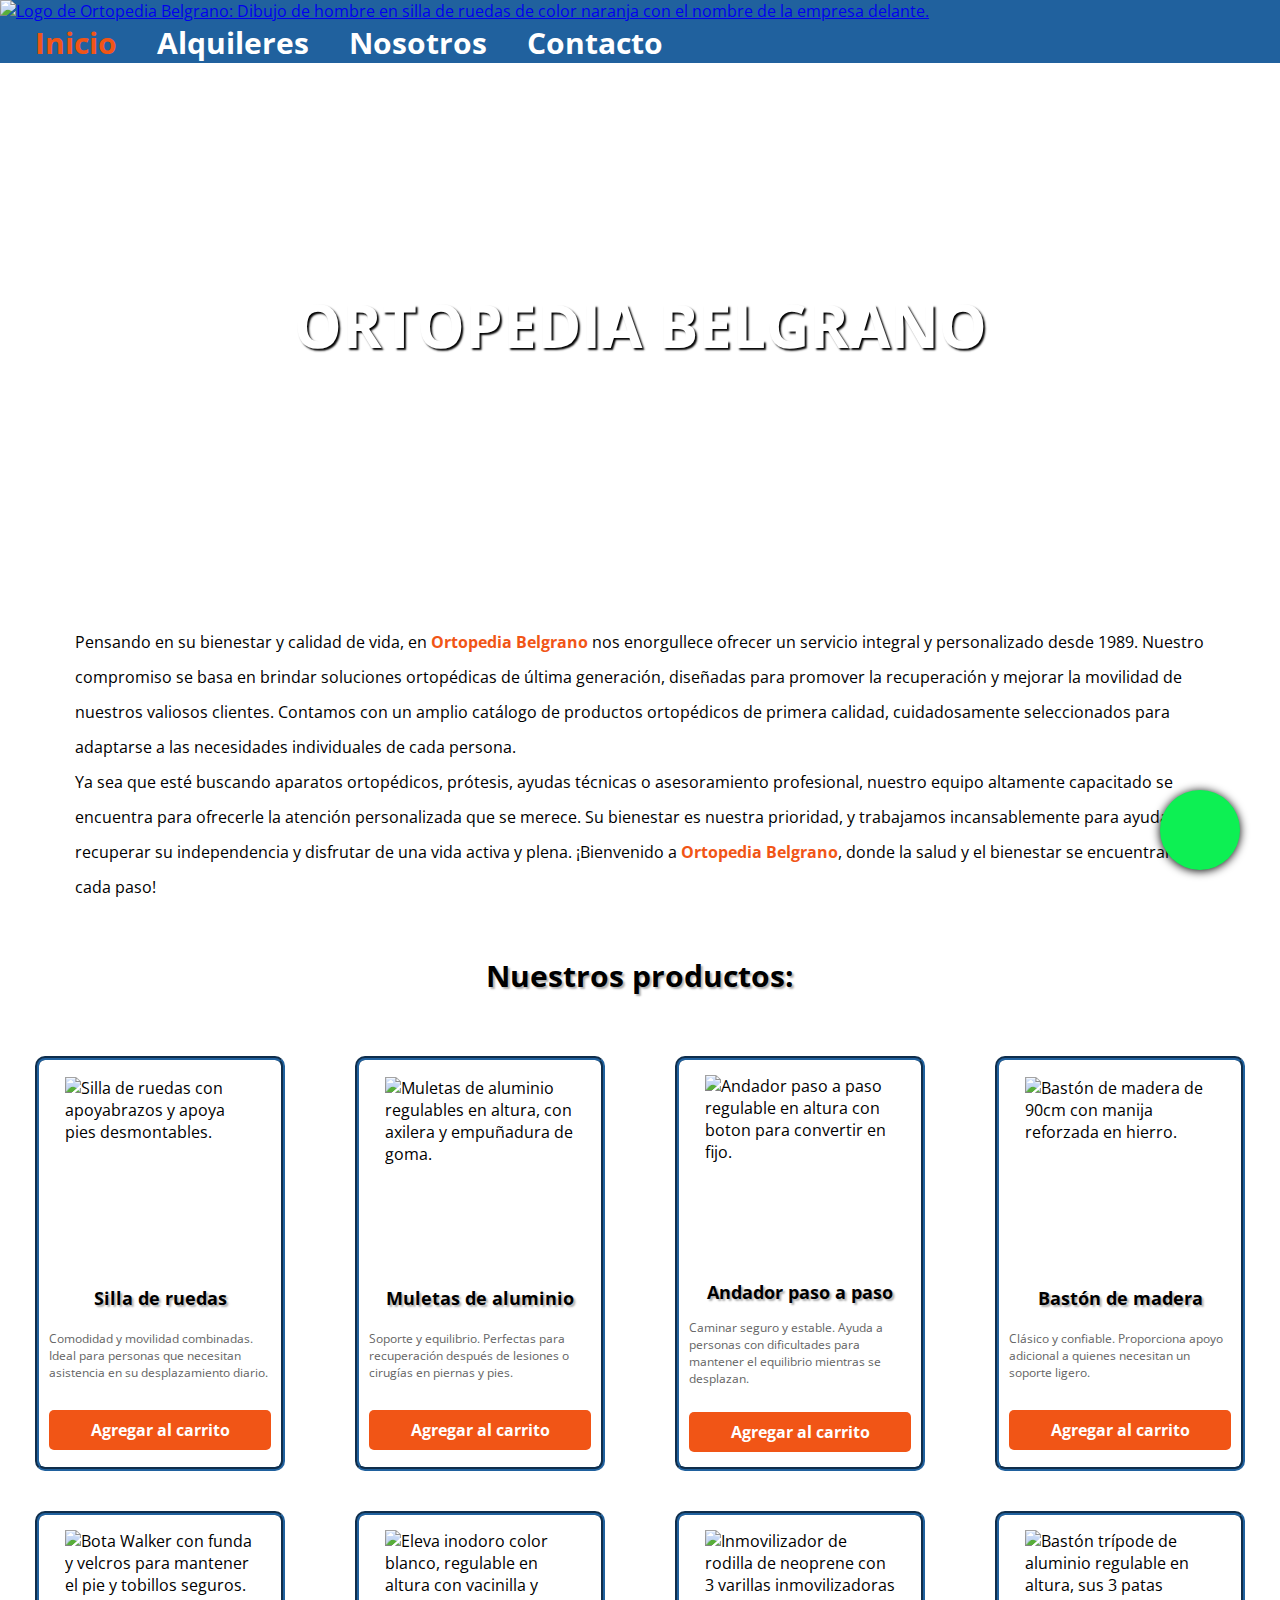
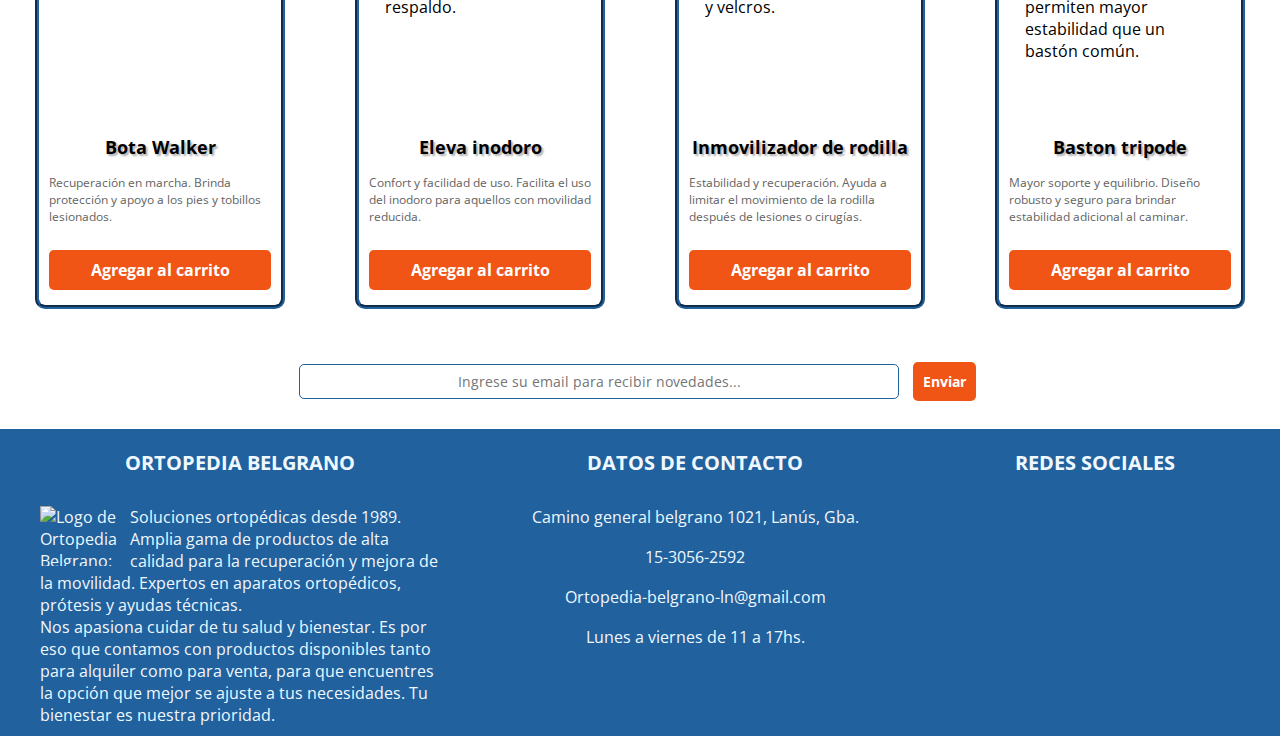
==== commit 692abcb6: "preentrega 3" ====
--- a/index.html
+++ b/index.html
@@ -4,8 +4,9 @@
     <meta charset="UTF-8">
     <meta http-equiv="X-UA-Compatible" content="IE=edge">
     <meta name="viewport" content="width=device-width, initial-scale=1.0">
-    <title>Ortopedia Belgrano </title>
-    <link rel="shortcut icon" href="./multimedia/img/logo1.png" type="image/x-icon">
+    <title>Ortopedia Belgrano | Inicio </title>
+    <meta name="description" content="Somos Ortopedia Belgrano. Tenemos productos ortopédicos de primera, como bastones, muletas, andadores y más. Atención personalizada para tu recuperación.">
+    <link rel="shortcut icon" href="multimedia/img/imagenes-varias/logo-favicon.png" type="image/x-icon">
     <link rel="stylesheet" href="https://cdnjs.cloudflare.com/ajax/libs/font-awesome/6.4.0/css/all.min.css" integrity="sha512-iecdLmaskl7CVkqkXNQ/ZH/XLlvWZOJyj7Yy7tcenmpD1ypASozpmT/E0iPtmFIB46ZmdtAc9eNBvH0H/ZpiBw==" crossorigin="anonymous" referrerpolicy="no-referrer" />
     <link href="https://cdn.jsdelivr.net/npm/bootstrap@5.3.0/dist/css/bootstrap.min.css" rel="stylesheet" integrity="sha384-9ndCyUaIbzAi2FUVXJi0CjmCapSmO7SnpJef0486qhLnuZ2cdeRhO02iuK6FUUVM" crossorigin="anonymous">
     <link rel="stylesheet" href="./css/styles.css">
@@ -13,7 +14,7 @@
 <body>
     <header>
         <nav class="barraNav">
-            <a href="./index.html"><img class="imagenNav"src="./multimedia/img/logo.png" alt="logo"></a> 
+            <a href="./index.html"><img class="imagenNav"src="./multimedia/img/imagenes-varias/logo.png" alt="Logo de Ortopedia Belgrano: Dibujo de hombre en silla de ruedas de color naranja con el nombre de la empresa delante."></a> 
             <i class="barraNav__menu fa-solid fa-bars"></i>
             <ul>
                 <li> <a class= "barraNav__inicio" href="./index.html">Inicio</a></li>
@@ -27,83 +28,91 @@
             <h1>ORTOPEDIA BELGRANO</h1>
         </div>
     </header>
-    <main class="container mainPrincipal">
+    <main class="mainPrincipal">
         <div class="inicioParrafo">
-            <p>Pensando en su bienestar y calidad de vida, en <span class="parrafoPalabraPrincipal">Ortopedia Belgrano</span> nos enorgullece ofrecer un servicio integral y personalizado desde 1989. Nuestro compromiso se basa en brindar soluciones ortopédicas de última generación, diseñadas para promover la recuperación y mejorar la movilidad de nuestros valiosos clientes. Contamos con un amplio catálogo de productos ortopédicos de alta calidad, cuidadosamente seleccionados para adaptarse a las necesidades individuales de cada persona. </p>
+            <p>Pensando en su bienestar y calidad de vida, en <span class="parrafoPalabraPrincipal">Ortopedia Belgrano</span> nos enorgullece ofrecer un servicio integral y personalizado desde 1989. Nuestro compromiso se basa en brindar soluciones ortopédicas de última generación, diseñadas para promover la recuperación y mejorar la movilidad de nuestros valiosos clientes. Contamos con un amplio catálogo de productos ortopédicos de primera calidad, cuidadosamente seleccionados para adaptarse a las necesidades individuales de cada persona. </p>
             <p>Ya sea que esté buscando aparatos ortopédicos, prótesis, ayudas técnicas o asesoramiento profesional, nuestro equipo altamente capacitado se encuentra para ofrecerle la atención personalizada que se merece. Su bienestar es nuestra prioridad, y trabajamos incansablemente para ayudarle a recuperar su independencia y disfrutar de una vida activa y plena. ¡Bienvenido a <span class="parrafoPalabraPrincipal">Ortopedia Belgrano</span>, donde la salud y el bienestar se encuentran en cada paso!</p>
         </div>
         <div class="divProductos">
-            <h2 class="tituloProductos">Nuestros productos:</h2>
+            <h3 class="tituloProductos">Nuestros productos:</h3>
         </div>
         <div class="tarjetas__productos">
             <div class="tarjetaProductos">
-                <h3>Silla de ruedas</h3>
-                <img src="./multimedia/img/silla-de-ruedas.png" alt="Silla de ruedas">
-                <button>Comprar</button>
+                <img src="./multimedia/img/productos/silla-de-ruedas.png" alt="Silla de ruedas con apoyabrazos y apoya pies desmontables.">
+                <span>Silla de ruedas</span>
+                <p>Comodidad y movilidad combinadas. Ideal para personas que necesitan asistencia en su desplazamiento diario.</p>
+                <button>Agregar al carrito</button>
             </div>
             <div class="tarjetaProductos">
-                <h3>Muletas</h3>
-                <img src="./multimedia/img/muletas.png" alt="Muletas">
-                <button>Comprar</button>
+                <img src="./multimedia/img/productos/muletas.png" alt="Muletas de aluminio regulables en altura, con axilera y empuñadura de goma.">
+                <span>Muletas de aluminio</span>
+                <p>Soporte y equilibrio. Perfectas para recuperación después de lesiones o cirugías en piernas y pies.</p>
+                <button>Agregar al carrito</button>
             </div>
             <div class="tarjetaProductos">
-                <h3>Andador</h3>
-                <img src="./multimedia/img/Andador.png" alt="Andador">
-                <button>Comprar</button>
+                <img src="./multimedia/img/productos/andador.png" alt="Andador paso a paso regulable en altura con boton para convertir en fijo.">
+                <span>Andador paso a paso</span>
+                <p>Caminar seguro y estable. Ayuda a personas con dificultades para mantener el equilibrio mientras se desplazan.</p>
+                <button>Agregar al carrito</button>
             </div>
             <div class="tarjetaProductos">
-                <h3>Bastón</h3>
-                <img src="./multimedia/img/Baston.png" alt="Baston">
-                <button>Comprar</button>
+                <img src="./multimedia/img/productos/baston.png" alt="Bastón de madera de 90cm con manija reforzada en hierro.">
+                <span>Bastón de madera</span>
+                <p>Clásico y confiable. Proporciona apoyo adicional a quienes necesitan un soporte ligero.</p>
+                <button>Agregar al carrito</button>
             </div>
             <div class="tarjetaProductos">
-                <h3>Bota Walker</h3>
-                <img src="./multimedia/img/Bota-walker.png" alt="Bota Walker">
-                <button>Comprar</button>
+                <img src="./multimedia/img/productos/bota-walker.png" alt="Bota Walker con funda y velcros para mantener el pie y tobillos seguros.">
+                <span>Bota Walker</span>
+                <p>Recuperación en marcha. Brinda protección y apoyo a los pies y tobillos lesionados.</p>
+                <button>Agregar al carrito</button>
             </div>
             <div class="tarjetaProductos">
-                <h3>Eleva inodoro</h3>
-                <img src="./multimedia/img/Eleva-inodoro.png" alt="Eleva inodoro">
-                <button>Comprar</button>
+                <img src="./multimedia/img/productos/eleva-inodoro.png" alt="Eleva inodoro color blanco, regulable en altura con vacinilla y respaldo.">
+                <span>Eleva inodoro</span>
+                <p>Confort y facilidad de uso. Facilita el uso del inodoro para aquellos con movilidad reducida.</p>
+                <button>Agregar al carrito</button>
             </div>
             <div class="tarjetaProductos">
-                <h3>Inmovilizador de rodilla</h3>
-                <img src="./multimedia/img/inmovilizador-de-rodilla.png" alt="Inmovilizador de rodilla">
-                <button>Comprar</button>
+                <img src="./multimedia/img/productos/inmovilizador-de-rodilla.png" alt="Inmovilizador de rodilla de neoprene con 3 varillas inmovilizadoras y velcros.">
+                <span>Inmovilizador de rodilla</span>
+                <p>Estabilidad y recuperación. Ayuda a limitar el movimiento de la rodilla después de lesiones o cirugías.</p>
+                <button>Agregar al carrito</button>
             </div>
             <div class="tarjetaProductos">
-                <h3>Baston tripode</h3>
-                <img src="./multimedia/img/baston-tripode.png" alt="Baston tripode">
-                <button>Comprar</button>
+                <img src="./multimedia/img/productos/baston-tripode.png" alt="Bastón trípode de aluminio regulable en altura, sus 3 patas permiten mayor estabilidad que un bastón común.">
+                <span>Baston tripode</span>
+                <p>Mayor soporte y equilibrio. Diseño robusto y seguro para brindar estabilidad adicional al caminar.</p>
+                <button>Agregar al carrito</button>
             </div>
         </div>
         <div class="divNovedades">
             <form action="">
                 <input class="emailNovedades" type="email" name="email" id="email" placeholder="Ingrese su email para recibir novedades..." required>
-                    <button class="botonEmailNovedades" type="submit">Enviar</button>
+                <button class="botonEmailNovedades" type="submit">Enviar</button>
             </form>
         </div>
     </main>
     <footer class="footer">
         <div class="textoFooter descripcion">
             <h4>ORTOPEDIA BELGRANO</h4>
-            <img class="logoFooter"src="./multimedia/img/logo.png" alt="logo"> 
+            <img class="logoFooter"src="./multimedia/img/imagenes-varias/logo.png" alt="Logo de Ortopedia Belgrano: Dibujo de hombre en silla de ruedas de color naranja con el nombre de la empresa delante."> 
             <p>Soluciones ortopédicas desde 1989. Amplia gama de productos de alta calidad para la recuperación y mejora de la movilidad. Expertos en aparatos ortopédicos, prótesis y ayudas técnicas. </p>
             <p>Nos apasiona cuidar de tu salud y bienestar. Es por eso que contamos con productos disponibles tanto para alquiler como para venta, para que encuentres la opción que mejor se ajuste a tus necesidades. Tu bienestar es nuestra prioridad.</p>
         </div>
         <div class="textoFooter contactenos">
             <h4>DATOS DE CONTACTO</h4>
-                    <span>Camino general belgrano 1021, Lanús, Gba.</span>
-                    <span>15-3056-2592</span>
-                    <span>Ortopedia-belgrano-ln@gmail.com</span>
-                    <span>Lunes a viernes de 11 a 17hs.</span>
+                <span>Camino general belgrano 1021, Lanús, Gba.</span>
+                <span>15-3056-2592</span>
+                <span>Ortopedia-belgrano-ln@gmail.com</span>
+                <span>Lunes a viernes de 11 a 17hs.</span>
         </div>
         <div class="redes textoFooter">
             <h4>REDES SOCIALES</h4>
                 <div class="redesLogos">
-                <a href="https://www.facebook.com/ortopedia.belgrano/" target="_blank"> <i class="facebook fa-brands fa-facebook"></i></a>
-                <a href="https://www.instagram.com/ortopedia.belgrano/" target="_blank"><i class="instagram fa-brands fa-instagram"></i></a>
-                <a href="https://www.gmail.com/ortopedia.belgrano/" target="_blank"><i class="gmail fa-regular fa-envelope"></i></a>
+                    <a href="https://www.facebook.com/ortopedia.belgrano/" target="_blank"> <i class="facebook fa-brands fa-facebook"></i></a>
+                    <a href="https://www.instagram.com/ortopedia.belgrano/" target="_blank"><i class="instagram fa-brands fa-instagram"></i></a>
+                    <a href="https://www.gmail.com/ortopedia.belgrano/" target="_blank"><i class="gmail fa-regular fa-envelope"></i></a>
                 </div>
          </div>
     </footer>
--- a/css/styles.css
+++ b/css/styles.css
@@ -1,3 +1,4 @@
+@charset "UTF-8";
 @import url("https://fonts.googleapis.com/css2?family=Open+Sans&display=swap");
 * {
   margin: 0;
@@ -16,6 +17,7 @@
   align-items: center;
 }
 
+/*Navegador*/
 .barraNav {
   background-color: #20619e;
   width: 100%;
@@ -60,7 +62,7 @@
 @media (max-width: 992px) {
   .barraNav ul {
     position: fixed;
-    background-color: black;
+    background-color: rgb(75, 74, 74);
     border-radius: 10px;
     width: 75vw;
     height: 100vh;
@@ -98,6 +100,7 @@
   color: #f15516;
 }
 
+/*Boton flotante Whatsapp*/
 .botonFlotante {
   position: fixed;
   width: 80px;
@@ -126,8 +129,9 @@
   }
 }
 
+/*Portadas*/
 .portadaInicio {
-  background-image: url(../multimedia/img/nadie-sala-silla-ruedas-muletas-ayudar-transporte-espacio-vacio-equipo-apoyo-marcha-dar-ayuda-personas-discapacidad-cronica-movilidad-fisica.jpg);
+  background-image: url(../multimedia/img/portadas/sala-silla-de-ruedas.jpg);
 }
 @media (max-width: 1200px) {
   .portadaInicio {
@@ -153,7 +157,7 @@
 }
 
 .portadaAlquileres {
-  background-image: url(../multimedia/img/mujer-tiro-completo-hombre-discapacitado-viajando.jpg);
+  background-image: url(../multimedia/img/portadas/hombre-mujer-rio.jpg);
 }
 @media (max-width: 1200px) {
   .portadaAlquileres {
@@ -179,7 +183,7 @@
 }
 
 .portadaNosotros {
-  background-image: url(../multimedia/img/persona-discapacitada-que-viaja-ciudad.jpg);
+  background-image: url(../multimedia/img/portadas/persona-discapacitada-muleta.jpg);
 }
 @media (max-width: 1200px) {
   .portadaNosotros {
@@ -205,7 +209,7 @@
 }
 
 .portadaContacto {
-  background-image: url(../multimedia/img/mujer-joven-practicando-ejercicio-sesion-fisioterapia.jpg);
+  background-image: url(../multimedia/img/portadas/mujer-rodillera.jpg);
 }
 @media (max-width: 1200px) {
   .portadaContacto {
@@ -230,15 +234,17 @@
   text-shadow: 2px 2px 2px #000000;
 }
 
+/*Parrafo principal index*/
 .inicioParrafo {
-  margin: 30px;
+  margin: 30px 60px 30px 50px;
   padding: 20px 0px 20px 25px;
   font-size: 16px;
-  line-height: 40px;
+  line-height: 35px;
 }
 @media (max-width: 768px) {
   .inicioParrafo {
-    line-height: 35px;
+    padding: 20px 0px;
+    margin: 30px 40px;
   }
 }
 .inicioParrafo .parrafoPalabraPrincipal {
@@ -246,16 +252,13 @@
   font-weight: bold;
 }
 
+/*Tarjetas productos*/
 .tituloProductos {
   margin-bottom: 50px;
   font-size: 30px;
   font-weight: bolder;
   text-align: center;
-}
-@media (max-width: 576px) {
-  .tituloProductos {
-    font-size: 20px;
-  }
+  text-shadow: 2px 2px 2px rgba(0, 0, 0, 0.3137254902);
 }
 
 .tarjetas__productos {
@@ -268,37 +271,46 @@
     grid-template-columns: 1fr 1fr;
   }
 }
-@media (max-width: 576px) {
+@media (max-width: 768px) {
   .tarjetas__productos {
     grid-template-columns: 1fr;
   }
 }
 
+/*Tarjeta de cada producto*/
 .tarjetaProductos {
-  width: 200px;
+  width: 250px;
   border: groove 4px #20619e;
   border-radius: 10px;
   display: flex;
   flex-direction: column;
   flex-wrap: wrap;
   justify-content: space-around;
-  padding: 10px 15px;
-  margin: 10px 15px;
+  padding: 10px;
+  margin: 10px 15px 30px;
   transition: 0.2s;
 }
 .tarjetaProductos:hover {
   background-color: rgba(65, 63, 63, 0.1568627451);
 }
-.tarjetaProductos h3 {
-  text-align: center;
-  font-weight: bold;
-  font-size: 20px;
-  font-style: oblique;
-}
 .tarjetaProductos img {
-  width: 100%;
-  height: 160px;
+  width: 200px;
+  height: 200px;
   padding: 5px;
+  align-self: center;
+  cursor: pointer;
+}
+.tarjetaProductos span {
+  text-align: center;
+  font-weight: bold;
+  font-size: 18px;
+  margin: 10px 0px 5px;
+  text-shadow: 2px 2px 2px rgba(0, 0, 0, 0.3137254902);
+}
+.tarjetaProductos p {
+  font-size: 12px;
+  color: rgb(100, 100, 100);
+  margin: 10px 0px 20px;
 }
 .tarjetaProductos button {
   background-color: #f15516;
@@ -318,13 +330,13 @@
   color: black;
 }
 
+/*Email novedades*/
 .divNovedades {
   display: flex;
   flex-wrap: wrap;
   justify-content: center;
 }
-
-.emailNovedades {
+.divNovedades .emailNovedades {
   width: 600px;
   text-align: center;
   font-size: 14px;
@@ -335,24 +347,25 @@
   padding: 5px;
   outline: none;
 }
-.emailNovedades:hover {
+.divNovedades .emailNovedades:hover {
   border: 1px solid #f15516;
 }
 @media (max-width: 768px) {
-  .emailNovedades {
-    width: 300px;
-  }
-}
-@media (max-width: 576px) {
-  .emailNovedades {
-    width: 270px;
-  }
-}
-
-.botonEmailNovedades {
+  .divNovedades .emailNovedades {
+    width: 400px;
+  }
+}
+@media (max-width: 576px) {
+  .divNovedades .emailNovedades {
+    width: 90vw;
+    display: flex;
+    margin: 25px 0px 5px;
+  }
+}
+.divNovedades .botonEmailNovedades {
   background-color: #f15516;
   color: white;
-  font-size: 16px;
+  font-size: 14px;
   height: none;
   width: none;
   font-weight: bolder;
@@ -363,20 +376,18 @@
   margin: 0px 5px;
   padding: 10px;
 }
-.botonEmailNovedades:hover, .botonEmailNovedades:focus {
+.divNovedades .botonEmailNovedades:hover, .divNovedades .botonEmailNovedades:focus {
   color: black;
 }
-@media (max-width: 768px) {
-  .botonEmailNovedades {
-    height: 38px;
-  }
-}
-@media (max-width: 576px) {
-  .botonEmailNovedades {
-    height: 36px;
-  }
-}
-
+@media (max-width: 576px) {
+  .divNovedades .botonEmailNovedades {
+    width: 90vw;
+    margin: 0px;
+    margin-bottom: 30px;
+  }
+}
+
+/*Footer*/
 .footer {
   background-color: #20619e;
   display: grid;
@@ -450,71 +461,87 @@
   color: white;
 }
 
-.tarjetaAlquileres {
-  width: 768px;
+/*Tarjeta condiciones de alquiler*/
+.divTarjetaAlquileres {
+  margin: 0px;
+}
+.divTarjetaAlquileres .tarjetaAlquileres {
+  width: 800px;
   border: outline;
   padding: 20px;
   background: rgb(65, 158, 245);
   background: radial-gradient(circle, rgba(65, 158, 245, 0.521) 0%, rgba(241, 84, 22, 0.623) 100%);
-  margin: 50px 60px;
+  margin: 50px 0px;
   border-radius: 10px;
-}
-.tarjetaAlquileres:hover {
+  box-shadow: -10px 0px 13px -7px #000000, 10px 0px 13px -7px #000000, 5px 5px 15px 5px rgba(0, 0, 0, 0.52);
+}
+.divTarjetaAlquileres .tarjetaAlquileres:hover {
   background-color: rgba(65, 63, 63, 0.1568627451);
 }
 @media (max-width: 992px) {
-  .tarjetaAlquileres {
+  .divTarjetaAlquileres .tarjetaAlquileres {
     width: 80%;
   }
 }
-.tarjetaAlquileres .tarjetaAlquileres__titulo {
+.divTarjetaAlquileres .tarjetaAlquileres .tarjetaAlquileres__titulo {
   text-align: center;
   font-weight: bold;
   font-size: 30px;
   margin-bottom: 30px;
-}
-.tarjetaAlquileres .tarjetaAlquileres__lista {
+  text-shadow: 2px 2px 2px rgba(0, 0, 0, 0.3137254902);
+}
+.divTarjetaAlquileres .tarjetaAlquileres .tarjetaAlquileres__lista {
   font-size: 16px;
   color: black;
-  line-height: 40px;
-}
-
+  line-height: 35px;
+}
+@media (max-width: 576px) {
+  .divTarjetaAlquileres .tarjetaAlquileres .tarjetaAlquileres__lista {
+    line-height: 25px;
+  }
+}
+
+/*Carrousel alquileres*/
 .Carrousel__titulo {
   text-align: center;
   font-size: 30px;
   font-weight: bold;
   margin: 40px 0px;
+  text-shadow: 2px 2px 2px rgba(0, 0, 0, 0.3137254902);
 }
 
 .divCarrousel {
   margin-bottom: 40px;
 }
-
-.carrousel img {
-  height: 600px;
+.divCarrousel .carrousel img {
+  height: 500px;
   width: 100%;
   object-fit: cover;
 }
 @media (max-width: 992px) {
-  .carrousel img {
+  .divCarrousel .carrousel img {
     height: 350px;
   }
 }
 @media (max-width: 576px) {
-  .carrousel img {
+  .divCarrousel .carrousel img {
     height: 250px;
   }
 }
-.carrousel h5 {
+.divCarrousel .carrousel .carrousel__texto h5 {
   font-size: 40px;
   text-shadow: 2px 2px 2px #000000;
 }
-.carrousel p {
+.divCarrousel .carrousel .carrousel__texto p {
   font-size: 25px;
   text-shadow: 2px 2px 2px #000000;
 }
 
-.tarjetaNosotros {
+/*Tarjeta "¿Quienes somos?" nosotros*/
+.divTarjetaNosotros {
+  margin: 0px;
+}
+.divTarjetaNosotros .tarjetaNosotros {
   width: 800px;
   border: outline;
   background: rgb(241, 85, 22);
@@ -522,71 +549,91 @@
   border-radius: 10px;
   font-size: 18px;
   padding: 30px;
-  margin: 50px;
-}
-.tarjetaNosotros:hover {
+  margin: 50px 0px;
+  box-shadow: -10px 0px 13px -7px #000000, 10px 0px 13px -7px #000000, 5px 5px 15px 5px rgba(0, 0, 0, 0.52);
+}
+.divTarjetaNosotros .tarjetaNosotros:hover {
   background-color: rgba(65, 63, 63, 0.1568627451);
 }
 @media (max-width: 992px) {
-  .tarjetaNosotros {
+  .divTarjetaNosotros .tarjetaNosotros {
     width: 80%;
   }
 }
 @media (max-width: 576px) {
-  .tarjetaNosotros {
+  .divTarjetaNosotros .tarjetaNosotros {
     padding: 20px;
   }
 }
-.tarjetaNosotros .tarjetaNosotros__titulo {
+.divTarjetaNosotros .tarjetaNosotros .tarjetaNosotros__titulo {
   font-size: 30px;
   font-weight: bold;
   margin-bottom: 30px;
   text-align: center;
+  text-shadow: 2px 2px 2px rgba(0, 0, 0, 0.3137254902);
+}
+.divTarjetaNosotros .tarjetaNosotros .tarjetaNosotros__Parrafo {
+  line-height: 35px;
+  font-size: 16px;
+}
+@media (max-width: 576px) {
+  .divTarjetaNosotros .tarjetaNosotros .tarjetaNosotros__Parrafo {
+    line-height: 25px;
+  }
+}
+.divTarjetaNosotros .tarjetaNosotros .tarjetaNosotros__Punteo {
+  list-style: inside;
+  line-height: 35px;
+  font-size: 16px;
+}
+@media (max-width: 576px) {
+  .divTarjetaNosotros .tarjetaNosotros .tarjetaNosotros__Punteo {
+    list-style: disc;
+    line-height: 30px;
+  }
+}
+.divTarjetaNosotros .tarjetaNosotros .tarjetaNosotros__Punteo li em {
+  font-weight: bold;
+  font-style: normal;
+}
+
+/*Imagen Nosotros*/
+.fotoNosotros {
+  width: 100%;
+  height: 500px;
+  margin: 20px 0px 40px;
+  object-fit: cover;
 }
 @media (max-width: 768px) {
-  .tarjetaNosotros .tarjetaNosotros__titulo {
-    font-size: 20px;
-  }
-}
-.tarjetaNosotros .tarjetaNosotros__Parrafo {
-  line-height: 40px;
-}
-@media (max-width: 576px) {
-  .tarjetaNosotros .tarjetaNosotros__Parrafo {
-    line-height: 30px;
-  }
-}
-.tarjetaNosotros .tarjetaNosotros__Punteo {
-  list-style: inside;
-  line-height: 40px;
+  .fotoNosotros {
+    height: 350px;
+  }
 }
 @media (max-width: 768px) {
-  .tarjetaNosotros .tarjetaNosotros__Punteo {
-    list-style: disc;
-  }
-}
-
-.fotoCollage {
-  width: 100%;
-  margin: 20px 0px 40px;
-}
-
+  .fotoNosotros {
+    height: 250px;
+  }
+}
+
+/*Tarjetas contacto*/
 .divTarjetasContacto {
   display: grid;
   grid-template-columns: 1fr 1fr;
   column-gap: 15px;
-  margin: 20px 0px;
-  justify-content: center;
+  margin: 30px 0px;
+  justify-items: center;
 }
 @media (max-width: 992px) {
   .divTarjetasContacto {
     grid-template-columns: 1fr;
-    justify-items: center;
-  }
-}
-
+    margin: 20px 0px;
+  }
+}
+
+/*Tarjeta datos de contacto*/
 .datosContacto {
   width: 500px;
+  box-shadow: -10px 0px 13px -7px #000000, 10px 0px 13px -7px #000000, 5px 5px 15px 5px rgba(0, 0, 0, 0.52);
   margin: 15px 0px;
   border: outline;
   background: rgb(65, 158, 245);
@@ -598,7 +645,7 @@
 }
 @media (max-width: 1200px) {
   .datosContacto {
-    width: 400px;
+    width: 40vw;
   }
 }
 @media (max-width: 992px) {
@@ -611,6 +658,7 @@
   font-size: 30px;
   padding: 10px 0px;
   text-align: center;
+  text-shadow: 2px 2px 2px rgba(0, 0, 0, 0.3137254902);
 }
 @media (max-width: 576px) {
   .datosContacto .datosContacto__titulo {
@@ -643,12 +691,14 @@
   }
 }
 
+/*Tarjeta formulario contacto*/
 .tarjetaConsulta {
   display: inline-block;
   border: outline;
+  box-shadow: -10px 0px 13px -7px #000000, 10px 0px 13px -7px #000000, 5px 5px 15px 5px rgba(0, 0, 0, 0.52);
   background: rgb(241, 85, 22);
   background: radial-gradient(circle, rgba(241, 84, 22, 0.623) 0%, rgba(65, 158, 245, 0.521) 100%);
-  margin: 15px 50px;
+  margin: 15px 0px;
   padding: 10px;
   width: 500px;
   border-radius: 10px;
@@ -658,54 +708,67 @@
 }
 @media (max-width: 1200px) {
   .tarjetaConsulta {
-    width: 400px;
+    width: 40vw;
   }
 }
 @media (max-width: 992px) {
   .tarjetaConsulta {
     width: 80%;
-  }
-}
-.tarjetaConsulta h2 {
+    display: flex;
+    flex-wrap: wrap;
+    flex-direction: row;
+    display: grid;
+    grid-template-columns: 1fr;
+  }
+}
+.tarjetaConsulta h3 {
   color: black;
   font-weight: bolder;
   font-size: 30px;
   text-align: center;
   margin-bottom: 25px;
+  text-shadow: 2px 2px 2px rgba(0, 0, 0, 0.3137254902);
 }
 .tarjetaConsulta .formulario {
   display: grid;
   grid-template-columns: 1fr 1fr;
-  grid-template-rows: 1fr 1fr;
   row-gap: 25px;
   font-weight: bold;
-  font-size: 18px;
+  font-size: 16px;
   padding: 10px;
 }
 @media (max-width: 992px) {
   .tarjetaConsulta .formulario {
+    text-align: center;
     grid-template-columns: 1fr;
-    text-align: center;
     row-gap: 20px;
   }
 }
-.tarjetaConsulta .formulario .inputContacto {
+.tarjetaConsulta .formulario .formulario__labinp label {
+  padding: 0px 5px;
+}
+@media (max-width: 992px) {
+  .tarjetaConsulta .formulario .formulario__labinp label {
+    padding: 0px 30px;
+  }
+}
+.tarjetaConsulta .formulario .formulario__labinp .inputContacto {
   border: none;
   background: none;
   font-size: 14px;
   text-align: justify;
   border-bottom: 1px solid #f15516;
   padding: 5px;
-  cursor: pointer;
+  cursor: text;
   width: 90%;
   padding-top: 15px;
 }
-.tarjetaConsulta .formulario .inputContacto:focus, .tarjetaConsulta .formulario .inputContacto:hover {
+.tarjetaConsulta .formulario .formulario__labinp .inputContacto:focus, .tarjetaConsulta .formulario .formulario__labinp .inputContacto:hover {
   outline: none;
   border-bottom: 2px solid #fa0909;
 }
 @media (max-width: 992px) {
-  .tarjetaConsulta .formulario .inputContacto {
+  .tarjetaConsulta .formulario .formulario__labinp .inputContacto {
     width: 90%;
     text-align: center;
   }
@@ -715,7 +778,7 @@
 }
 @media (max-width: 992px) {
   .tarjetaConsulta .formulario .labinp__solo {
-    grid-column: 1/1;
+    grid-column: 1;
   }
 }
 .tarjetaConsulta .formulario .labinp__solo .inputMensaje {
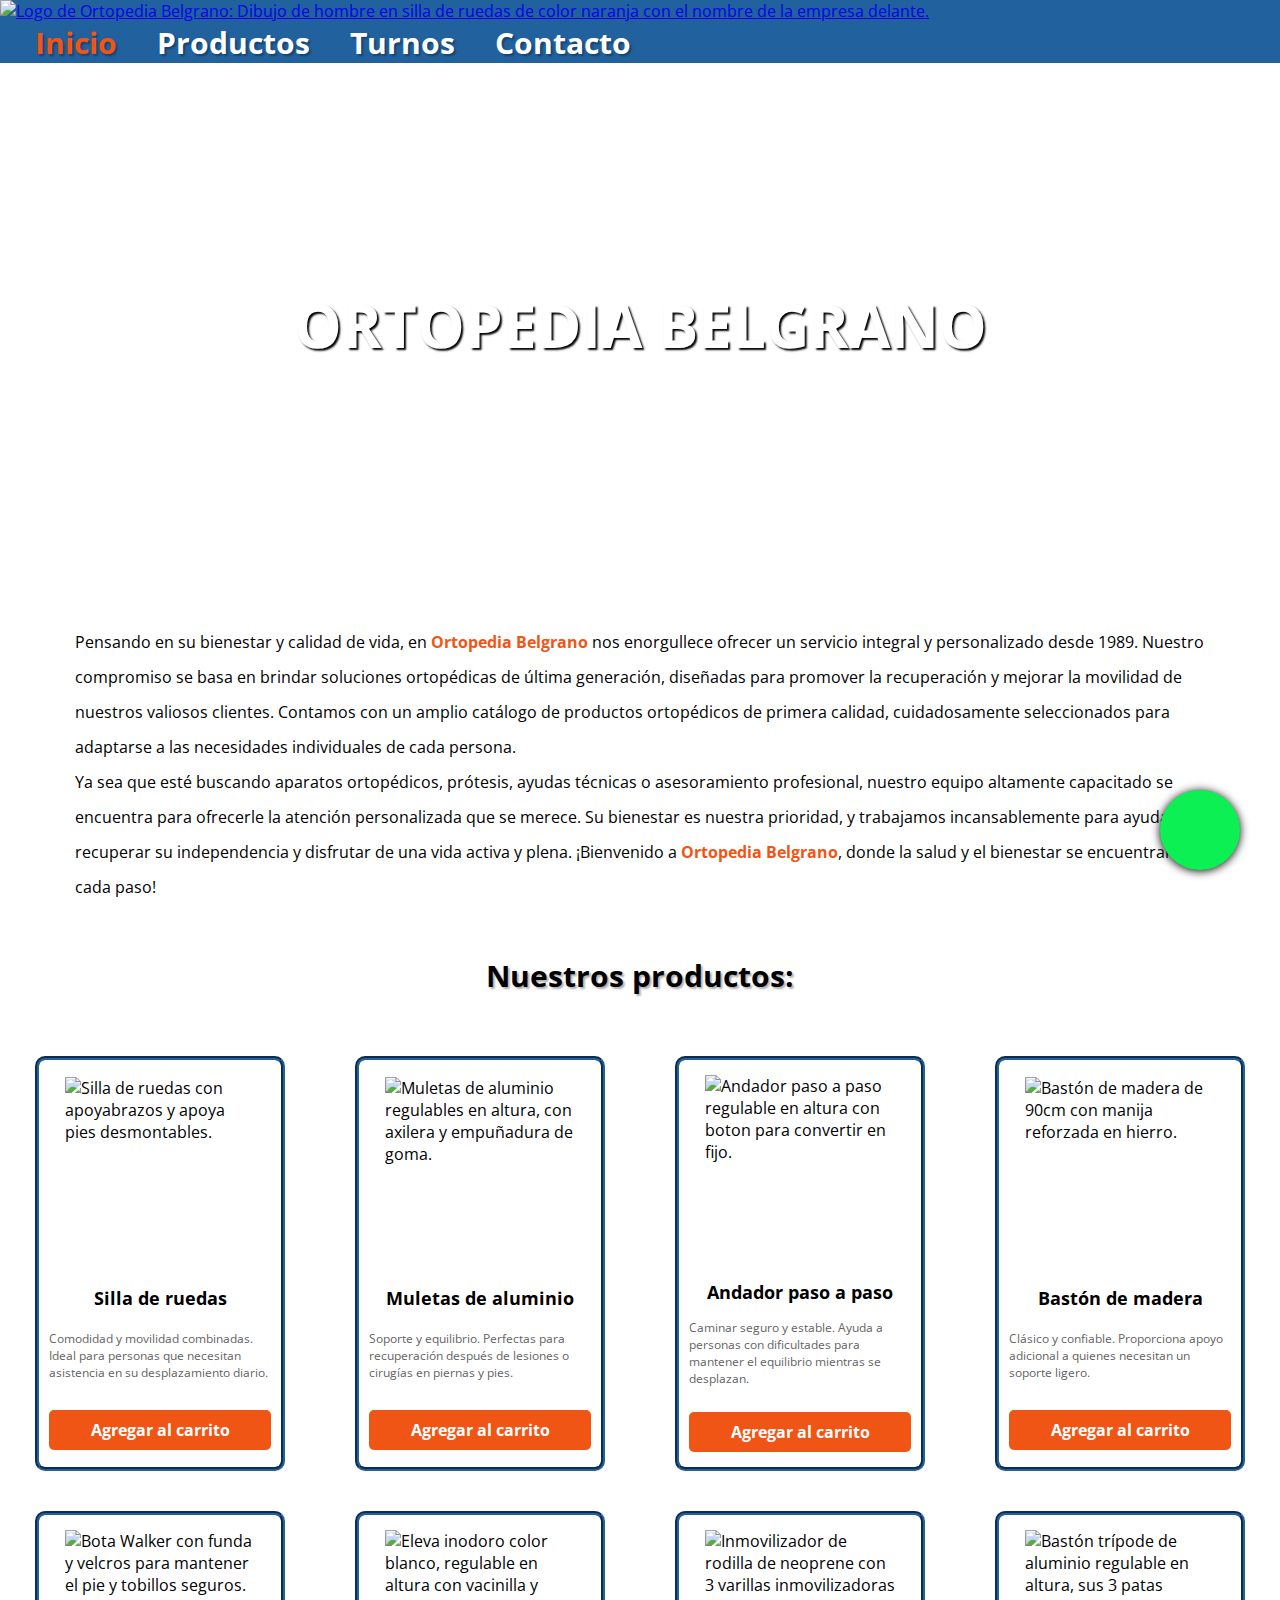
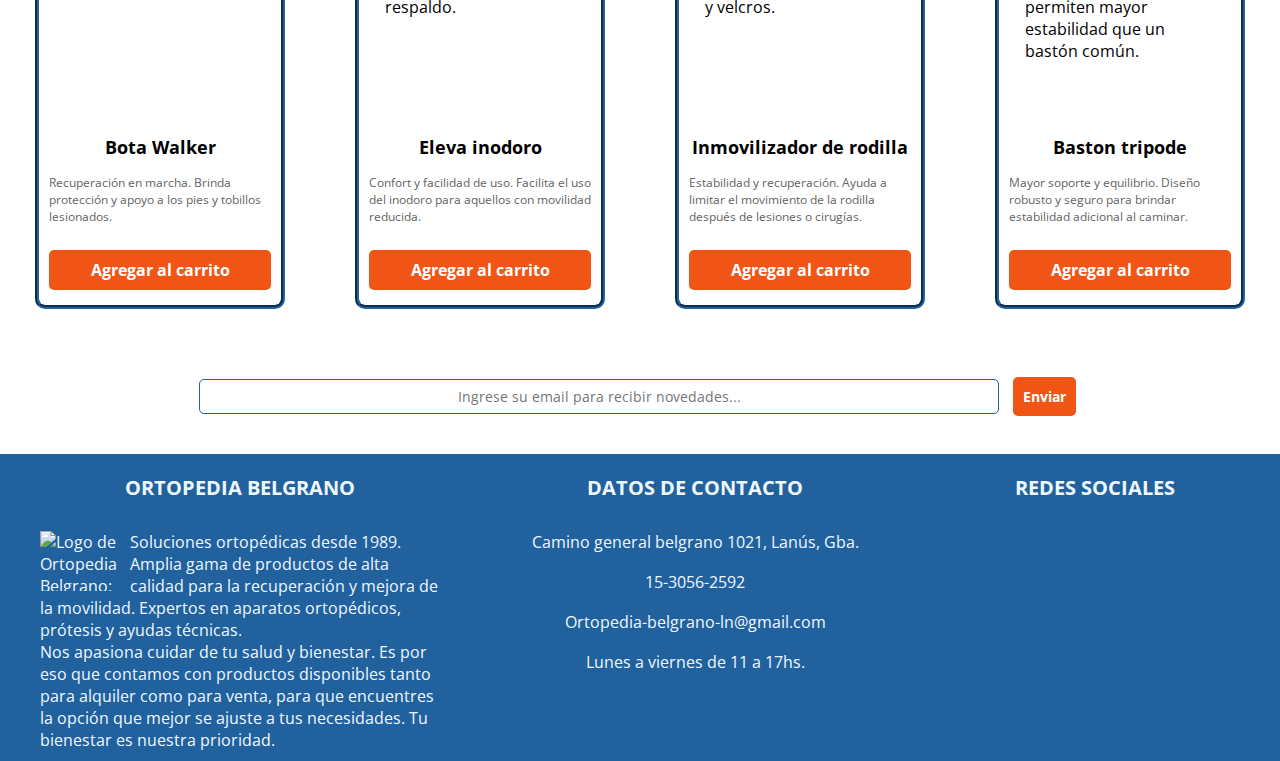
==== commit 05474c35: "Simulador interactivo" ====
--- a/index.html
+++ b/index.html
@@ -18,8 +18,8 @@
             <i class="barraNav__menu fa-solid fa-bars"></i>
             <ul>
                 <li> <a class= "barraNav__inicio" href="./index.html">Inicio</a></li>
-                <li> <a href="./pages/alquileres.html">Alquileres</a></li>
-                <li> <a href="./pages/nosotros.html">Nosotros</a></li>
+                <li> <a href="./pages/productos.html">Productos</a></li>
+                <li> <a href="./pages/turnos.html">Turnos</a></li>
                 <li> <a href="./pages/contacto.html">Contacto</a></li>
             </ul>    
         </nav>
@@ -116,6 +116,7 @@
                 </div>
          </div>
     </footer>
+    <script src="./index.js"></script>
     <script src="https://cdn.jsdelivr.net/npm/bootstrap@5.3.0/dist/js/bootstrap.bundle.min.js" integrity="sha384-geWF76RCwLtnZ8qwWowPQNguL3RmwHVBC9FhGdlKrxdiJJigb/j/68SIy3Te4Bkz" crossorigin="anonymous"></script>
 </body>
 </html>--- a/css/styles.css
+++ b/css/styles.css
@@ -15,6 +15,15 @@
   display: flex;
   justify-content: center;
   align-items: center;
+}
+
+.div__fotosNosotros .fotoNosotros, .divFotosAlquileres .fotoAlquileres {
+  width: 400px;
+  height: 300px;
+  margin: 10px;
+  padding: 0px;
+  border-radius: 20px;
+  object-fit: cover;
 }
 
 /*Navegador*/
@@ -76,6 +85,7 @@
   }
   .barraNav ul:hover {
     left: 0px;
+    z-index: 999;
   }
 }
 .barraNav ul li a {
@@ -84,6 +94,7 @@
   text-decoration: none;
   font-weight: bold;
   font-size: 30px;
+  text-shadow: 2px 2px 2px rgba(0, 0, 0, 0.3137254902);
   padding: 0px 20px;
   transition: 0.4s;
 }
@@ -126,6 +137,8 @@
     height: 50px;
     line-height: 50px;
     font-size: 35px;
+    right: 20px;
+    bottom: 20px;
   }
 }
 
@@ -305,7 +318,6 @@
   font-weight: bold;
   font-size: 18px;
   margin: 10px 0px 5px;
-  text-shadow: 2px 2px 2px rgba(0, 0, 0, 0.3137254902);
 }
 .tarjetaProductos p {
   font-size: 12px;
@@ -335,20 +347,26 @@
   display: flex;
   flex-wrap: wrap;
   justify-content: center;
+  margin: 15px;
 }
 .divNovedades .emailNovedades {
-  width: 600px;
+  width: 800px;
   text-align: center;
   font-size: 14px;
   border: solid 1px #20619e;
   border-radius: 5px;
   height: 35px;
-  margin: 25px 5px 30px 0px;
+  margin: 25px 5px 25px 0px;
   padding: 5px;
   outline: none;
 }
 .divNovedades .emailNovedades:hover {
   border: 1px solid #f15516;
+}
+@media (max-width: 992px) {
+  .divNovedades .emailNovedades {
+    width: 600px;
+  }
 }
 @media (max-width: 768px) {
   .divNovedades .emailNovedades {
@@ -383,7 +401,7 @@
   .divNovedades .botonEmailNovedades {
     width: 90vw;
     margin: 0px;
-    margin-bottom: 30px;
+    margin-bottom: 10px;
   }
 }
 
@@ -452,6 +470,11 @@
     grid-column: 1/3;
   }
 }
+@media (max-width: 568px) {
+  .footer .redes {
+    margin-bottom: 50px;
+  }
+}
 .footer .redes i {
   font-size: 50px;
   color: white;
@@ -462,42 +485,78 @@
 }
 
 /*Tarjeta condiciones de alquiler*/
-.divTarjetaAlquileres {
+.divTarjetasAlquileres {
   margin: 0px;
-}
-.divTarjetaAlquileres .tarjetaAlquileres {
-  width: 800px;
+  padding: 0px;
+}
+.divTarjetasAlquileres .tarjetaAlquileres {
+  width: 600px;
   border: outline;
   padding: 20px;
   background: rgb(65, 158, 245);
   background: radial-gradient(circle, rgba(65, 158, 245, 0.521) 0%, rgba(241, 84, 22, 0.623) 100%);
-  margin: 50px 0px;
+  margin: 50px 30px 50px 10px;
   border-radius: 10px;
   box-shadow: -10px 0px 13px -7px #000000, 10px 0px 13px -7px #000000, 5px 5px 15px 5px rgba(0, 0, 0, 0.52);
 }
-.divTarjetaAlquileres .tarjetaAlquileres:hover {
+.divTarjetasAlquileres .tarjetaAlquileres:hover {
   background-color: rgba(65, 63, 63, 0.1568627451);
 }
-@media (max-width: 992px) {
-  .divTarjetaAlquileres .tarjetaAlquileres {
+@media (max-width: 1200px) {
+  .divTarjetasAlquileres .tarjetaAlquileres {
+    margin: 50px 0px;
     width: 80%;
   }
 }
-.divTarjetaAlquileres .tarjetaAlquileres .tarjetaAlquileres__titulo {
+@media (max-width: 768px) {
+  .divTarjetasAlquileres .tarjetaAlquileres {
+    margin-bottom: 10px;
+  }
+}
+.divTarjetasAlquileres .tarjetaAlquileres .tarjetaAlquileres__titulo {
   text-align: center;
   font-weight: bold;
   font-size: 30px;
   margin-bottom: 30px;
   text-shadow: 2px 2px 2px rgba(0, 0, 0, 0.3137254902);
 }
-.divTarjetaAlquileres .tarjetaAlquileres .tarjetaAlquileres__lista {
+.divTarjetasAlquileres .tarjetaAlquileres .tarjetaAlquileres__lista {
   font-size: 16px;
   color: black;
   line-height: 35px;
 }
 @media (max-width: 576px) {
-  .divTarjetaAlquileres .tarjetaAlquileres .tarjetaAlquileres__lista {
-    line-height: 25px;
+  .divTarjetasAlquileres .tarjetaAlquileres .tarjetaAlquileres__lista {
+    line-height: 30px;
+  }
+}
+
+.divFotosAlquileres {
+  width: 500px;
+  margin: 50px 10px;
+}
+@media (max-width: 1200px) {
+  .divFotosAlquileres {
+    width: 100%;
+    display: flex;
+    justify-content: space-around;
+    flex-wrap: wrap;
+  }
+}
+@media (max-width: 768px) {
+  .divFotosAlquileres {
+    margin-bottom: 10px;
+  }
+}
+@media (max-width: 1200px) {
+  .divFotosAlquileres .fotoAlquileres {
+    margin: 0px 0px 30px 0px;
+    width: 300px;
+  }
+}
+@media (max-width: 576px) {
+  .divFotosAlquileres .fotoAlquileres {
+    height: 200px;
   }
 }
 
@@ -506,12 +565,13 @@
   text-align: center;
   font-size: 30px;
   font-weight: bold;
-  margin: 40px 0px;
+  margin: 20px 0px 30px 0px;
   text-shadow: 2px 2px 2px rgba(0, 0, 0, 0.3137254902);
 }
 
 .divCarrousel {
   margin-bottom: 40px;
+  padding: 0px;
 }
 .divCarrousel .carrousel img {
   height: 500px;
@@ -528,7 +588,7 @@
     height: 250px;
   }
 }
-.divCarrousel .carrousel .carrousel__texto h5 {
+.divCarrousel .carrousel .carrousel__texto h4 {
   font-size: 40px;
   text-shadow: 2px 2px 2px #000000;
 }
@@ -540,23 +600,31 @@
 /*Tarjeta "¿Quienes somos?" nosotros*/
 .divTarjetaNosotros {
   margin: 0px;
+  padding: 0px;
+}
+@media (max-width: 1200px) {
+  .divTarjetaNosotros {
+    flex-direction: column;
+    align-items: center;
+  }
 }
 .divTarjetaNosotros .tarjetaNosotros {
-  width: 800px;
+  width: 600px;
   border: outline;
   background: rgb(241, 85, 22);
   background: radial-gradient(circle, rgba(241, 84, 22, 0.623) 0%, rgba(65, 158, 245, 0.521) 100%);
   border-radius: 10px;
   font-size: 18px;
   padding: 30px;
-  margin: 50px 0px;
+  margin: 50px 30px 40px 10px;
   box-shadow: -10px 0px 13px -7px #000000, 10px 0px 13px -7px #000000, 5px 5px 15px 5px rgba(0, 0, 0, 0.52);
 }
 .divTarjetaNosotros .tarjetaNosotros:hover {
   background-color: rgba(65, 63, 63, 0.1568627451);
 }
-@media (max-width: 992px) {
+@media (max-width: 1200px) {
   .divTarjetaNosotros .tarjetaNosotros {
+    margin: 50px 0px;
     width: 80%;
   }
 }
@@ -598,20 +666,32 @@
 }
 
 /*Imagen Nosotros*/
-.fotoNosotros {
-  width: 100%;
-  height: 500px;
-  margin: 20px 0px 40px;
-  object-fit: cover;
+.div__fotosNosotros {
+  width: 500px;
+  margin: 50px 10px;
+}
+@media (max-width: 1200px) {
+  .div__fotosNosotros {
+    width: 100%;
+    display: flex;
+    justify-content: space-around;
+    flex-wrap: wrap;
+  }
 }
 @media (max-width: 768px) {
-  .fotoNosotros {
-    height: 350px;
-  }
-}
-@media (max-width: 768px) {
-  .fotoNosotros {
-    height: 250px;
+  .div__fotosNosotros {
+    margin: 50px 0px 19px 0px;
+  }
+}
+@media (max-width: 1200px) {
+  .div__fotosNosotros .fotoNosotros {
+    margin: 0px 0px 30px 0px;
+    width: 300px;
+  }
+}
+@media (max-width: 576px) {
+  .div__fotosNosotros .fotoNosotros {
+    height: 200px;
   }
 }
 
@@ -634,6 +714,10 @@
 .datosContacto {
   width: 500px;
   box-shadow: -10px 0px 13px -7px #000000, 10px 0px 13px -7px #000000, 5px 5px 15px 5px rgba(0, 0, 0, 0.52);
+  display: flex;
+  flex-wrap: wrap;
+  flex-direction: column;
+  align-items: center;
   margin: 15px 0px;
   border: outline;
   background: rgb(65, 158, 245);
@@ -666,7 +750,7 @@
   }
 }
 .datosContacto ul li {
-  padding: 20px 15px 20px 0px;
+  padding: 20px 25px 10px 0px;
   list-style: inside;
   font-size: 16px;
 }
@@ -676,18 +760,17 @@
 .datosContacto iframe {
   margin: 20px;
   border-radius: 10px;
-  width: 450px;
+  width: 400px;
+  display: grid;
+  grid-template-columns: 1fr;
+  flex-wrap: wrap;
+  justify-content: center;
   height: 300px;
 }
 @media (max-width: 1200px) {
   .datosContacto iframe {
-    width: 90%;
+    width: 80%;
     height: 300px;
-  }
-}
-@media (max-width: 992px) {
-  .datosContacto iframe {
-    width: 90%;
   }
 }
 
